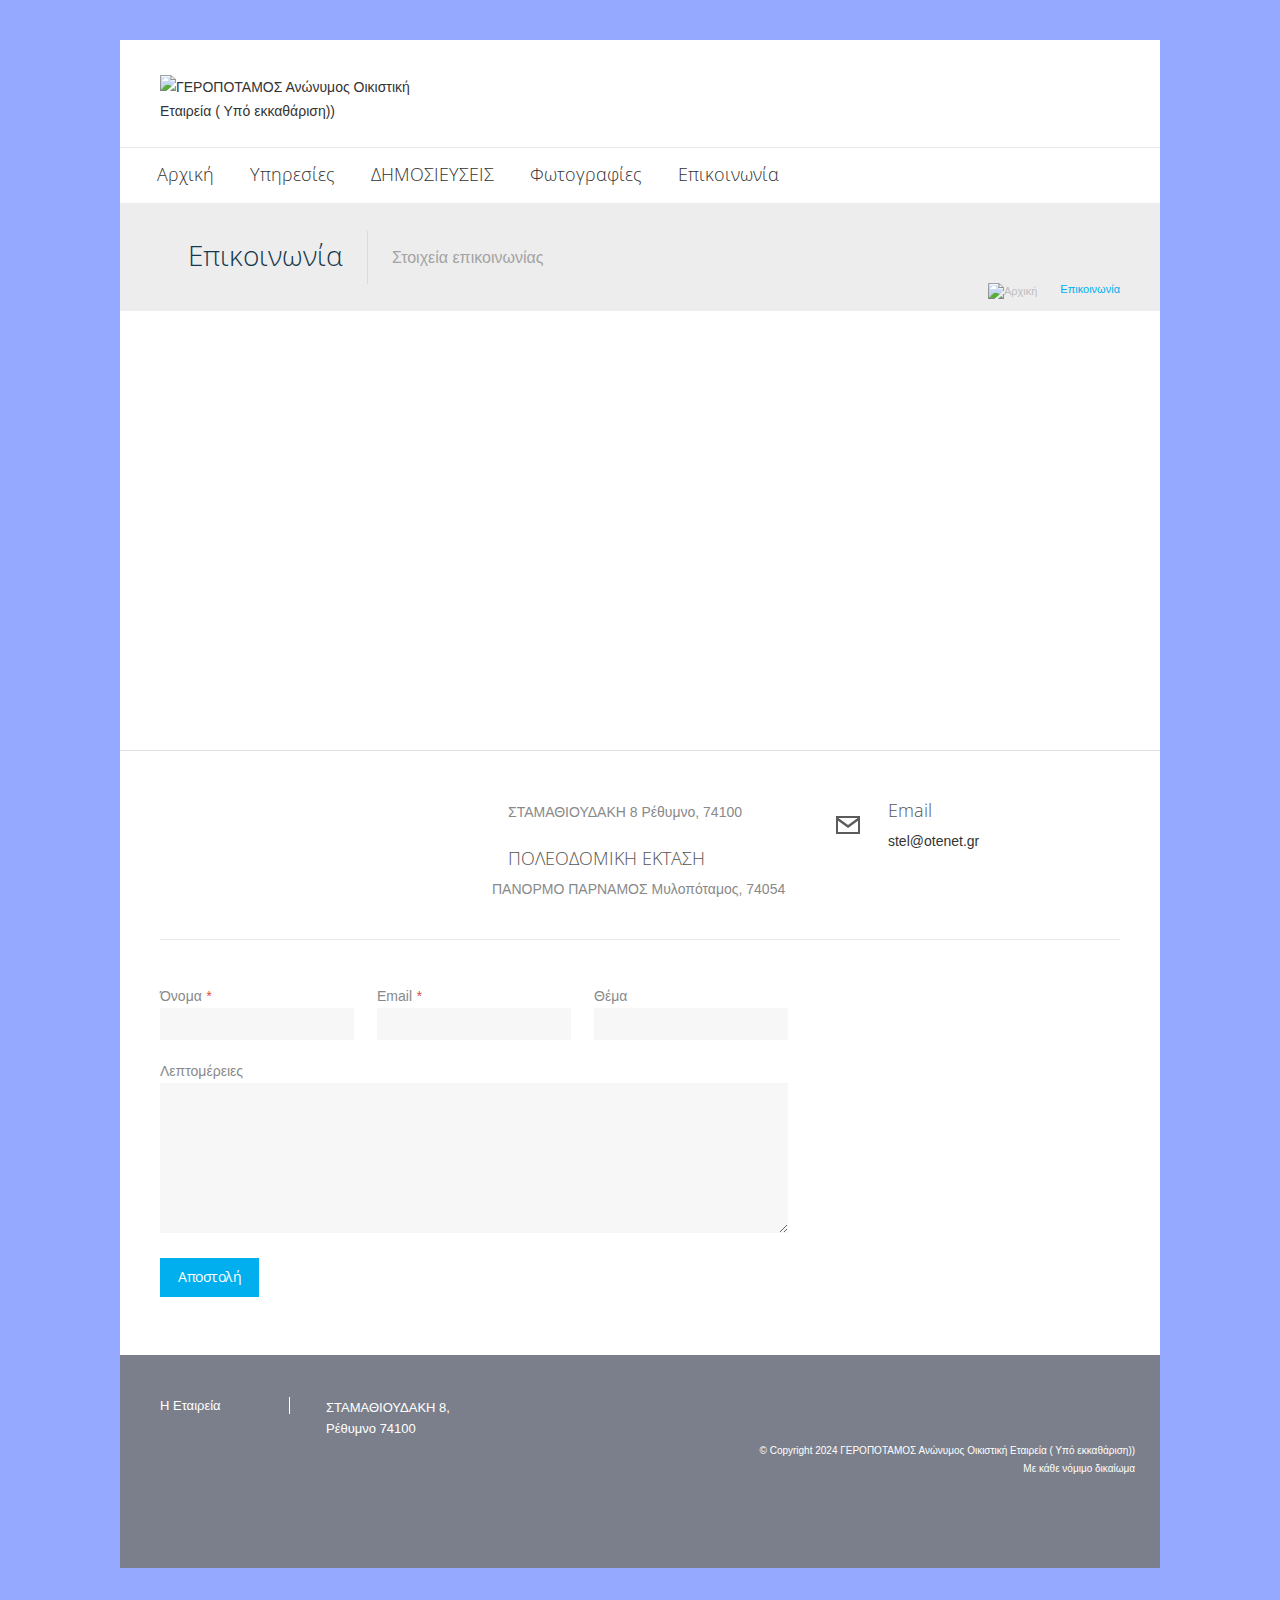
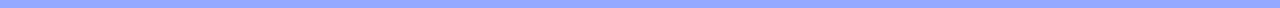
==== docs/geropotamos-oikistiki.gr/contact/index.html @ 7f04c0d1 "Initial clone" ====
<!DOCTYPE html>
<!--[if lt IE 7]> <html class="no-js lt-ie9 lt-ie8 lt-ie7" lang="en"> <![endif]-->
<!--[if IE 7]>    <html class="no-js lt-ie9 lt-ie8" lang="en"> <![endif]-->
<!--[if IE 8]>    <html class="no-js lt-ie9" lang="en"> <![endif]-->
<!--[if gt IE 8]><!--> <html class="no-js" lang="en"> <!--<![endif]-->


<!-- Mirrored from geropotamos-oikistiki.gr/contact/index.php by HTTrack Website Copier/3.x [XR&CO'2014], Mon, 16 Dec 2024 17:23:19 GMT -->
<!-- Added by HTTrack --><meta http-equiv="content-type" content="text/html;charset=UTF-8" /><!-- /Added by HTTrack -->
<head>
<meta charset="utf-8" />
<meta name="viewport" content="width=device-width, initial-scale=1, maximum-scale=1">
<meta name="keywords" content="Επικοινωνία, , " />
<meta name="description" content="Επικοινωνία, " />
<meta name="rating" content="general" />
<meta name="author" content="Γεροπόταμος Οικιστική " />
<meta name="copyright" content="2011 - 2024, Γεροπόταμος Οικιστική " />
<meta name="revisit-after" content="5 Days" />
<meta name="expires" content="never" />
<meta name="distribution" content="global" />
<meta name="robots" content="index" />

<title>Επικοινωνία - ΓΕΡΟΠΟΤΑΜΟΣ Ανώνυμος Οικιστική Εταιρεία ( Υπό εκκαθάριση))</title>

<!-- ////////////////////////////////// -->
<!-- //      Stylesheets Files       // -->
<!-- ////////////////////////////////// -->
<link rel="stylesheet" href="../css/base.css" id="camera-css"/>
<link rel="stylesheet" href="../css/framework.css"/>
<link rel="stylesheet" href="../css/style.css"/>
<link rel="stylesheet" href="../css/media.css"/>
<link rel="stylesheet" href="../css/noscript.css" media="screen,all" id="noscript"/>
<style type="text/css">
body {
	background-color: #94A9FF;
}
</style>

<!-- ////////////////////////////////// -->
<!-- //     Google Webfont Files     // -->
<!-- ////////////////////////////////// -->
<link href='http://fonts.googleapis.com/css?family=Open+Sans+Condensed:300,300italic,700&amp;subset=latin,greek-ext,greek' rel='stylesheet' type='text/css'>

<!-- ////////////////////////////////// -->
<!-- //        Favicon Files         // -->
<!-- ////////////////////////////////// -->
<link rel="icon" href="http://www.loggia.gr/new/assets/files/images/pages/page_icons/4919_geropotamos_icon.jpg" type="image/x-icon" />
<link rel="shortcut icon" href="http://www.loggia.gr/new/assets/files/images/pages/page_icons/4919_geropotamos_icon.jpg" type="image/x-icon" />
<link rel="apple-touch-icon" href="http://www.loggia.gr/new/assets/files/images/pages/page_icons/"/>

<!-- ////////////////////////////////// -->
<!-- //      Javascript Files        // -->
<!-- ////////////////////////////////// -->
<script src="http://ajax.googleapis.com/ajax/libs/jquery/1.7.1/jquery.min.js"></script>
<script src="../js/jquery.easing-1.3.min.js"></script>
<script src="../js/tooltip.js"></script>
<script src="../js/superfish.js"></script>
<script src="../js/tinynav.min.js"></script>
<script src="../js/jquery.mobile.customized.min.js"></script>
<script src="../js/jquery.fancyboxe45f.js?v=2.0.6"></script>
<script src="../js/jquery.fancybox-media2c70.js?v=1.0.3"></script>
<script src="../js/jquery.ui.totop.min.js"></script>
<script src="../js/ddaccordion.js"></script>
<script src="../js/jquery.twitter.js"></script>
<script src="../js/faq-functions.js" ></script>
<script src="../js/contact-form.js"></script>
<script src="../js/jquery.googlemaps1.01.js"></script>
<script src="http://maps.google.com/maps?file=api&amp;v=2&amp;sensor=false&amp;key=AIzaSyBbNN6v1D00y6mUXbtPUnB7_b8c-Xs1ing"></script>
<script type="text/javascript">
$(document).ready(function() { 
    
  $('#map_canvas').googleMaps({
	  scroll: false,
	  latitude: 35.390994,
	  longitude: 24.562181,
	  depth: 12, 
	  markers: [
                        {
                latitude: 35.365779,
                longitude: 24.468551            },            {
                latitude: 35.416209,
                longitude: 24.655811            },          ]
   }); 
}); 
</script>

<script>
	jQuery(document).ready(function($) {
		//Mainmenu
		$('ul#menu').superfish();
		
		//Fade portfolio
		$(".fade").fadeTo(1, 1);
		$(".fade").hover(
		function () {$(this).fadeTo("fast", 0.45);},
		function () { $(this).fadeTo("slow", 1);}
		);		
		
		//Tab Jquery
		$(".tab_content").hide(); 
		$("ul.tabs li:first").addClass("active").show(); 
		$(".tab_content:first").show(); 
		$("ul.tabs li").click(function() {
			$("ul.tabs li").removeClass("active");
			$(this).addClass("active"); 
			$(".tab_content").hide(); 
			var activeTab = $(this).find("a").attr("href"); 
			$(activeTab).fadeIn(); 
			return false;
		});	
		
				
		//Fancybox Jquery
		$(".fancybox").fancybox({
			padding: 0,
			openEffect : 'elastic',
			openSpeed  : 250,
			closeEffect : 'elastic',
			closeSpeed  : 250,
			closeClick : true,
			helpers : {
				overlay : {opacity : 0.65},
				media : {}
			}
		});	
		
		//TinyNav Jquery
		$('#menu').tinyNav({
		  active: 'selected'
		});		
		
		//To top Jquery
		$().UItoTop({ easingType: 'easeOutQuart' });							
	});	    
	
	$(document).ready(function() { 
	  
	  //Camera Jquery
	  $('#camera-slide').camera({		
		  thumbnails: false,
		  hover: false,
		  fx: 'fade',
		  time: 7000,
		  transPeriod: 500,
		  pagination: false,
	  });	  	
	});
</script>

<!-- IE Fix for HTML5 Tags -->
<!--[if lt IE 9]><script src="http://html5shiv.googlecode.com/svn/trunk/html5.js"></script><![endif]-->

</head>
<body>

<div id="main-wrapper">
	
    <!-- header start here -->
	<header>
    	<div id="top_wrapper">
            <div class="row">
                <div class="four column logo">
                    <a href="../index1b89.html?langid=45"><img src="http://www.loggia.gr/new/assets/files/images/pages/profile/9468_6.jpg" name="ΓΕΡΟΠΟΤΑΜΟΣ Ανώνυμος Οικιστική Εταιρεία ( Υπό εκκαθάριση))" alt="ΓΕΡΟΠΟΤΑΜΟΣ Ανώνυμος Οικιστική Εταιρεία ( Υπό εκκαθάριση))" /></a>
                </div>
				<div class="top_search">
                </div>            
            </div>
        </div>
        
        <div id="mainmenu_wrapper">
            <!-- mainmenu start here -->
                   <nav id="mainmenu" >
                <ul id="menu">
                    <li><a href="../index1b89.html?langid=45">Αρχική</a></li>
                                       
                     
                                        
 					                    	<li class="dropdown"><a href="../market/index1b89.html?langid=45">Υπηρεσίες</a>
                        	<ul> 
                				                        			<li><a href="../market/listf289.html?cat=2305&amp;langid=45">ΑΝΑΚΟΙΝΩΣΕΙΣ</a></li>
                    			                            	                        	</ul> 
                    	</li>
                       
                                        
                     
                	                	
                                    	
                    	
                		                        		<li><a href="../articles/liste7d3.html?cat=1916&amp;langid=45">ΔΗΜΟΣΙΕΥΣΕΙΣ</a></li>
                    			                            	                        	
                    	
                                          
                     
                	<!--<li><a href="profile/index.php?langid=45">Προφίλ</a></li>-->
                        
                    

                        <li><a href="../media/gallery1b89.html?langid=45">Φωτογραφίες</a></li>


                                           
                    <li><a href="index1b89.html?langid=45">Επικοινωνία</a></li>
                </ul>
            </nav>            <!-- mainmenu end here -->
            
            <!-- top socials start here -->
            <div id="top-socials">
                <ul class="socials-list">
                                                        </ul>
            </div>
            <!-- top socials end here -->
        </div>             
    </header>
    <!-- header end here -->
    
    <!-- pagetitle start here -->
	<section id="pagetitle-wrapper">
    	<div class="row">
        	<div class="twelve columns">
            	<h3>Επικοινωνία</h3>
                <p>Στοιχεία επικοινωνίας</p>
            </div>
            <div class="twelve columns">
            	<div id="breadcrumb">
                	<ul>
                        <li><a href="../index1b89.html?langid=45"><img src="../images/breadcrumb_home.png" alt="Αρχική" /></a></li>
                        <li class="current-page"><a href="#">Επικοινωνία</a></li>
                    </ul>
                </div>
            </div>
        </div>           
    </section>
    <!-- pagetitle end here -->
    
    <!-- google map start here -->
    <section id="map-wrapper">
        <div id="map_canvas"></div>
    </section>
    <!-- google map end here -->
    
    <!-- content section start here -->
    <section id="content-wrapper">
    
        <div class="row contact-wrap-info">
            <div class="four columns mobile-two">
            								
            		<img src="../images/icons/icon123.png" alt="" class="img-left" />
            		<h5></h5>
					<p>
						<br />
					</p>
					                                    
            </div> 
            <div class="four columns mobile-two">            
                                    <img src="../images/icons/icon108.png" alt="" class="img-left" />
                    <h5></h5>
                    <p>ΣΤΑΜΑΘΙΟΥΔΑΚΗ 8  Ρέθυμνο, 74100</p>
                                    <img src="../images/icons/icon108.png" alt="" class="img-left" />
                    <h5>ΠΟΛΕΟΔΟΜΙΚΗ ΕΚΤΑΣΗ</h5>
                    <p>ΠΑΝΟΡΜΟ ΠΑΡΝΑΜΟΣ Μυλοπόταμος, 74054</p>
                            </div>
            <div class="four columns mobile-two">
            	<img src="../images/icons/icon231.png" alt="" class="img-left" />
                <h5>Email</h5>
                <p><a href="mailto:stel@otenet.gr">stel@otenet.gr</a></p>
            </div>
        </div>
        
        <div class="row">
            <div class="twelve columns">
                <div class="divider"></div>
            </div>
        </div>
        
        <div class="row contact-wrap-form">
        	<div class="eight columns">
            	<div id="contact-form-area">
                    <!-- Contact Form Start //-->
                    <form action="#" id="contactform"> 
                        <fieldset>
                            <div class="label-form-inline"> 
                            <label>Όνομα <em>*</em></label>                           
                            <input type="text" name="name" class="textfield" id="name" value="" /> 
                            </div>
                            <div class="label-form-inline">
                            <label>Email <em>*</em></label> 
                            <input type="text" name="email" class="textfield" id="email" value="" />  
                            </div>
                            <div class="label-form-inline-last">                      
                            <label>Θέμα</label>
                            <input type="text" name="subject" class="textfield" id="subject" value="" />
                            </div>
                        <label>Λεπτομέρειες</label>
                        <textarea name="message" id="message" class="textarea" cols="2" rows="4"></textarea>
                        <div class="clear"></div> 
                        <label>&nbsp;</label>
                        <input type="submit" name="submit" class="buttoncontact" id="buttonsend" value="Αποστολή" />
                        <span class="loading" style="display: none;">Παρακαλω περιμμένετε...</span>
                        <div class="clear"></div>
                        </fieldset> 
                    </form>
                    <!-- Contact Form End //-->
                </div>                
            </div>
           <!-- <div class="four columns">
            	<h5>Στοιχεία Επιχείρησης</h5>
            	<p></p>
				<div class="userInput">
                	<p></p>
                </div>
            </div>-->
        </div>  

    </section>
    <!-- content section end here -->
    
            
    <!-- footer start here -->
     <footer>
    	<div class="row">
            <div class="two columns mobile-two">
                                	<ul class="iconul footer-list">
                		    <li><a href="../profile/index.html">Η Εταιρεία</a></li>
                		   <!-- <li><a href="http://79.170.40.32/geropotamos-oikistiki.gr/market/index.php">Υπηρεσίες</a></li>
                		                        	<li><a href="articles/list.php?cat=1916&langid=45">ΔΗΜΟΣΙΕΥΣΕΙΣ</a></li>-->
                    	                	</ul>
                             
            </div>
            <div class="two columns mobile-two">
             	<ul class="iconul footer-list-address">
                	                    	<li><p>ΣΤΑΜΑΘΙΟΥΔΑΚΗ 8, <br />Ρέθυμνο 74100</p></li>
                    					                </ul>   
            </div>
            <div class="three columns mobile-two">
            </div>
            
            <div class="three columns">
            	<div class="copyright">
                    <a href="http://www.designgraphic.gr/" target="_blank" id="dg">ΣχεδιασμόςDesignGraphic.gr</a>
                    <p>&copy; Copyright 2024 ΓΕΡΟΠΟΤΑΜΟΣ Ανώνυμος Οικιστική Εταιρεία ( Υπό εκκαθάριση))<br/> Με κάθε νόμιμο δικαίωμα</p>
                </div>
                
            </div>	
        </div>
    </footer>    <!-- footer end here -->

</div>

<script>$('#noscript').remove();</script>
</body>

<!-- Mirrored from geropotamos-oikistiki.gr/contact/index.php by HTTrack Website Copier/3.x [XR&CO'2014], Mon, 16 Dec 2024 17:23:19 GMT -->
</html>
---- docs/geropotamos-oikistiki.gr/css/base.css ----
/***** Reset & Basics *****/
html,body,div,span,applet,object,iframe,h1,h2,h3,h4,h5,h6,p,blockquote,pre,a,abbr,acronym,address,big,cite,code,del,dfn,em,img,ins,kbd,q,s,samp,small,strike,strong,sub,sup,tt,var,b,u,i,center,dl,dt,dd,ol,ul,li,fieldset,form,label,legend,table,caption,tbody,tfoot,thead,tr,th,td,article,aside,canvas,details,embed,figure,figcaption,footer,header,hgroup,menu,nav,output,ruby,section,summary,time,mark,audio,video {
border:0;
font-size:100%;
font:inherit;
vertical-align:baseline;
margin:0;
padding:0;
}

article,aside,details,figcaption,figure,footer,header,hgroup,menu,nav,section {
display:block;
}

body {
line-height:1;
}

ol,ul {
list-style:none;
}

blockquote,q {
quotes:none;
}

blockquote:before,blockquote:after,q:before,q:after {
content:none;
}

table {
border-collapse:collapse;
border-spacing:0;
}
	
/***** Basic Styles *****/	
html {
overflow:0;
}

/***** Typography *****/
h1,h2,h3,h4,h5,h6 {
font-family:'Open Sans Condensed', Helvetica, Arial;
font-weight:300;
line-height:29px;
padding:0;
color:#565555;
margin:0 0 15px;
}

h1 a,h2 a,h3 a,h4 a,h5 a,h6 a {font-weight:inherit;}

h1 {font-size:34px;}
h2 {font-size:30px;}
h3 {font-size:28px;}
h4 {font-size:22px;}
h5 {font-size:18px;}
h6 {font-size:16px;}
.valignmiddle{vertical-align:middle;}

p {
margin:0 0 20px;
padding:0;
}

sup,sub {
height:0;
line-height:1px;
vertical-align:baseline;
position:relative;
}

sup {bottom:1px;}
sub {top:1px;font-size:.6em;}
em {font-style:italic;}
strong {font-weight:700;}
small {font-size:80%;}

.low-bottom{margin-bottom:2px;}
	
/***** Blockquotes *****/
blockquote, blockquote p {
font-size:14px;
font-family:Georgia, "Times New Roman", Times, serif;
line-height:24px;
color:#9c9c9c;
font-style:italic;
}

blockquote {
background-image:url(../images/quote.png);
background-repeat:no-repeat;
background-position:0 5px;
padding-left:30px;
float:left;
}

blockquote cite {
display:block;
margin-top:-5px;
font-size:12px;
color:#555;
}

blockquote cite:before {
content:"\2014 \0020";
}

blockquote cite a,blockquote cite a:visited,blockquote cite a:visited {
color:#555;
}

blockquote span {
width:15px;
display:inline-block;
}

/***** Horizontal Line *****/
hr {
border:0;
border-top:1px solid #999;
height:2px;
width:100%;
text-align:left;
margin:20px 0;
}
		
/***** Pullquotes *****/
.pullquote_right,.pullquote_left {
color:#9c9c9c;
float:right;
font-family:Georgia, "Times New Roman", Times, serif;
font-size:14px;
letter-spacing:0;
margin-bottom:0;
margin-top:3px;
margin-left:10px;
padding-left:15px;
width:40%;
font-style:italic;
line-height:1.4em;
border-left:2px solid #ccc;
}

.pullquote_left {
border-right:2px solid #ccc;
border-left:none;
float:left;
margin-left:0;
margin-right:10px;
padding-left:0;
padding-right:15px;
}

/***** Links *****/
a:hover {
color:#999;
text-decoration:none;
outline:0;
}

a:link,a:visited,a:active {
color:#333;
text-decoration:none;
outline:0;
}	

/***** Lists *****/
ul,ol {
margin:0 0 20px;
}

ul {
list-style: outside;
}

.iconul {
list-style:none outside;
}

ol {
list-style:decimal;
}

ol,ul.square,ul.circle,ul.disc {
margin-left:15px;
}

ul.square {
list-style:square outside;
}

ul.circle {
list-style:circle outside;
}

ul.disc {
list-style:disc outside;
}

ul.star li {
background:transparent url(../images/list-star.png) no-repeat 0 0px;
padding:0 0 0 23px;
}

ul.greenarw li {
background:transparent url(../images/list-greenarw.png) no-repeat 0 0px;
padding:0 0 0 23px;
}

ul.check li {
background:transparent url(../images/list-check.png) no-repeat 0 0px;
padding:0 0 0 23px;
}

ul.cross li {
background:transparent url(../images/list-cross.png) no-repeat 0 0px;
padding:0 0 0 23px;
}

ul.gear li {
background:transparent url(../images/list-gear.png) no-repeat 0 0px;
padding:0 0 0 23px;
}

ul.info li {
background:transparent url(../images/list-info.png) no-repeat 0 0px;
padding:0 0 0 23px;
}
ul.warning li {
background:transparent url(../images/list-warning.png) no-repeat 0 0px;
padding:0 0 0 23px;
}

ul.pen li {
background:transparent url(../images/list-pen.png) no-repeat 0 0px;
padding:0 0 0 23px;
}

ul.arrow li {
background:transparent url(../images/list-arrow.png) no-repeat 0 6px;
padding:0 0 0 18px;
}

ul.sidebar-list li {
background:transparent url(../images/list-arrow2.png) no-repeat 0 5px;
border-bottom:1px solid #e8e8e8;
margin-bottom:10px;
padding:0 0 9px 15px;
}

ul.sidebar-list li a,ul.sidebar-list li a:visited {
color:#979797;
text-decoration:none;
}

ul.sidebar-list li a:hover {
color:#807f7f;
text-decoration:none;
}

ul.square,ul.circle,ul.disc
ul.star,ul.arrow {
float:left;
}

ul ul,ul ol,ol ol,ol ul {
font-size:90%;
margin:4px 0 5px 30px;
}

ul ul li,ul ol li,ol ol li,ol ul li {
margin-bottom:6px;
}

li {
line-height:16px;
margin-bottom:12px;
}

ul.large li,li p {
line-height:21px;
}

/***** Images *****/
img {
border:0;
-ms-interpolation-mode:bicubic;
}

.max-image {
width:100%;
height:auto;
}


/***** Buttons  *****/ 
.button{
display:inline-block;
font-family:'Open Sans Condensed', Georgia, Arial !important;
color:#fff !important;
cursor:pointer;
text-decoration:none;
margin:0 0 10px;
}

.button:hover{
text-decoration:none;
}

.button.small {
font-size:12px;
padding:5px 16px 6px 16px;
}

.button.medium{
font-size:14px;
padding:6px 18px 7px 18px;
}

.button.large {
font-size:16px;
padding:9px 24px 11px 24px;
}

.button.grey{
background-color:#353535;
}

.button.white {
color:#505050 !important;
background-color:#e1e1e1;
}

.button.red {
background-color:#e62727;
}

.button.orange {
background-color:#ff5c00;
}

.button.blue {
background-color:#00ADEE;
}

.button.green {
background-color:#a2c437;
}

.button.yellow {
background-color:#EC9A2B;
}

.button.black {
background-color:#000;
}

.button.rosy {
background-color:#DD515E;
}

.button.brown {
background-color:#582F1E;
}

.button.purple {
background-color:#5A2458;
}

.button.cyan {
background-color:#39AEA7;
}

.button.gold {
background-color:#BB852C;
}

.arrow-icon {
padding-right:33px !important;
}

.arrow-icon:after {
content:"";
display:block;	
background:url(../images/btn-arrow.html) no-repeat;
width:9px;
height:12px;
position:absolute;
top:16px;
right:32px;
}

/***** Tables  *****/
table {
width:100%;
margin:0 0 20px;
}

table th {
color:#fff;
text-shadow:0 1px 1px rgba(0,0,0,0.25);
font-family:'Open Sans Condensed', Georgia, Arial;
font-size:14px;
letter-spacing:-1px;
text-align:left;
padding:12px;
}

table td {
background-color:#f0f0f0;
color:#828282;
text-align:left;
padding:12px;
}

table td.highlight {
color:#fff;
font-weight:700;
}

.table-green table tr th {
background-color:#91bd09;
}

.table-cyan table tr th {
background-color:#46C7C7;
}

.table-purple table tr th {
background-color:purple;
}

.table-brown table tr th {
background-color:#804000;
}

.table-rosy table tr th {
background-color:#F16C7C;
}

.table-gold table tr th {
background-color:#D4A017;
}

.table-pink table tr th {
background-color:#e22092;
}

.table-blue table tr th {
background-color:#00ADEE;
}

.table-yellow table tr th {
background-color:#ffb515;
}

.table-magenta table tr th {
background-color:#A9014B;
}

.table-orange table tr th {
background-color:#ff5c00;
}

.table-red table tr th {
background-color:#e62727;
}

.table-grey table tr th {
background-color:#666;
}

.table-white .table th {
color:#666;
}

.table-white table tr th {
background-color:#FFF;
}

table tr.even td,table tr.odd td {
background-color:#fff;
}

table tr td.highlight,.table-black table tr th {
background-color:#333;
}

/***** Back to Top *****/
#toTop {
display:none;
text-decoration:none;
position:fixed;
bottom:12px;
right:12px;
overflow:hidden;
width:50px;
height:50px;
border:none;
text-indent:100%;
background:url(../images/ui.totop.png) no-repeat left top;
z-index:190;
}

#toTopHover {
background:url(../images/ui.totop.png) no-repeat left -50px;
width:50px;
height:50px;
display:block;
overflow:hidden;
float:left;
opacity:0;
-moz-opacity:0;
filter:alpha(opacity=0);
}

#toTop:active,#toTop:focus {
outline:none;
}
		
/***** Global Classes *****/
.img-left {
float:left;
border:none;
margin:5px 16px 11px 0;
}

.img-right {
float:right;
border:none;
margin:5px 0 11px 16px;
}

.img-center {
display:block;
margin:5px auto 11px;
}

.img-border {
background-color:#eaeaea;
padding:8px;
}

.clear {
clear:both;
}

.float-left {
float:left;
}

.float-right {
float:right;
}

.text-big {
color:#a2bd30;
font-weight:700;
line-height:26px;
}

.text-left {
text-align:left;
}

.text-right {
text-align:right;
}

.text-center {
text-align:center;
}

.text-justify {
text-align:justify;
}

.normal {
font-weight:400;
}

.bold {
font-weight:700;
}

.italic {
font-style:italic;
}

.underline {
border-bottom:1px solid;
}

.highlight {
background:#ffc;
}

.nopadding {
padding:0;
}

.noindent {
margin-left:0;
padding-left:0;
}

.nobullet {
list-style:none;
list-style-image:none;
}

.block {
display:block;
}

.hidden,.hide {
display:none;
}
		
/***** Highlight Text Styling *****/	
.highlighttext {
color:#939292;
font-family:Georgia, "Times New Roman", Helvetica, Arial, sans-serif;
font-size:18px;
font-style:italic;
font-weight:100;
line-height:26px;
}
	
/***** Divider Styling *****/		
.divider {    
width:100%;
height:1px;
margin:10px 0px 28px 0px;
background:#e8e8e8;
clear:both;
display:block; 
}
		
/****** Dropcap *****/
.dropcap1 {
width:39px;
height:39px;
font-family:Georgia, "Times New Roman", Times, serif;
font-style:italic;
background-image:url(../images/dropcap-circle.png);
background-repeat:no-repeat;
font-size:20px;
color:#fff;
text-align:center;
float:left;
margin:3px 8px 0 0;
padding:6px 0 3px;
}

.dropcap2 {
width:39px;
height:39px;
font-family:Georgia, "Times New Roman", Times, serif;
font-style:italic;
background-image:url(../images/dropcap-square.png);
background-repeat:no-repeat;
font-size:20px;
color:#fff;
text-align:center;
float:left;
margin:3px 8px 0 0;
padding:6px 0 3px;
}

.dropcap3 {
font-family:Georgia, "Times New Roman", Times, serif;
font-style:italic;
font-size:32px;
color:#4f4f4f;
text-align:center;
float:left;
margin:-3px 9px 0 0;
padding:5px 3px 0;
}

/***** Title Color Styling *****/
.title-green {
color:#619e10;
}

.title-blue {
color:#2d8aad;
}

.title-orange {
color:#f4902d;
}

.title-red {
color:#d12525;
}
	
/***** Custom Message Styling *****/

.success {
color:#3F9153;
background:#D7F7DF url(../images/list-check.png) 17px 17px no-repeat;
border:1px solid #A3F7B8;
margin:15px 0;
padding:14px 10px 15px 40px;
}

.error {
color:#C24848;
background:#FFD6D6 url(../images/list-cross.png) 17px 17px no-repeat;
border:1px solid #FFC2C2;
margin:15px 0;
padding:14px 10px 15px 40px;
}


/***** Form Styling *****/
input[type="text"], textarea {
font-family:Arial, Helvetica, sans-serif;
font-size:12px; 
padding: 9px 9px;
border: none;
outline: 0;
width: 100%;
color:#c1c1c1;
background: #f7f7f7;
}

textarea { 
font-family:Arial, Helvetica, sans-serif;
width: 100%;
height: 150px;
line-height: 150%;
}

input[type="text"]:hover, textarea:hover,
input[type="text"]:focus, textarea:focus { 
border-color: #d7d7d7; 
-moz-box-shadow: inset 0 1px 2px rgba(0,0,0,0.1);
-webkit-box-shadow: inset 0 1px 2px rgba(0,0,0,0.1);
box-shadow: inset 0 1px 2px rgba(0,0,0,0.1);
}

.form label {
margin-left: 10px; 
}	
	
/***** Tab Styling *****/
ul.tabs {
display:block;
margin-bottom:0px;
border-bottom:solid 1px #ddd;
height:40px;
list-style:none;
padding:4px 0 0 2px;
float:left;
}

ul.tabs li {
float:left;
height:40px;
}

ul.tabs li a {
display:block;
height:38px;
line-height:40px;
border-top:solid 1px #ddd;
border-left:solid 1px #ddd;
border-right:solid 1px #ddd;
color:#7d7b7b;
background:#fafafa;
font-size:13px;
text-decoration:none;
border-width:1px 1px 0;
margin:0 0 0 -1px;
padding:0 19px;
position:relative;
z-index:100;
}

ul.tabs li.active a {
position:relative;
height:39px;
top:-2px;
padding-top:4px;
background:#fff;
border-bottom:none;
color:#7d7b7b;
position:relative;
z-index:100;
}

.tab_container {
width:99.6%!important;
margin:0px 0px 12px 1px;
border-top:none;
clear:both;
background:#fff;
border: solid 1px #ddd;
position:relative;
float:left;
}

.tab_content {
padding:18px 25px 10px;
}

.tab_content p {
font-size:13px;
padding-top:5px;
}

.tab_content img {
float:left;
}

/***** Code Styling *****/
pre {
clear:both;
font:11px Consolas, "Andale Mono", Courier, "Courier New", monospace;
background:url(../images/pre_bg.gif) repeat;
border:1px solid #d3d3d3;
line-height:19px;
overflow:auto;
overflow-y:hidden;
color:#555;
margin:0 0 20px;
padding:18px 20px 15px;
}

/***** Testimonials Styling *****/
.testi-container {
width:100%;
padding: 10px 12px 4px 12px; 
background-image:url(../images/testi-bgbox.jpg);
background-position:top left;
background-repeat:no-repeat;
background-color:#FFF;
border: solid 1px #dbdcde;
position:relative;
float:left;
}

.testi-container:after {	
left: 4px;
right: 4px;
bottom: -5px;
box-shadow: 0 0 2px #ddd;
}

.testi-container, .testi-container:before, .testi-container:after {
border: 1px solid #dbdcde;
}

.testi-container:before, .testi-container:after {
content: "";
position: absolute;
bottom: -3px;
left: 3px;
right: 3px;
height: 1px;
border-top: none;
}

.testi-baloon {
width:100%;
height:22px;
margin:-1px 0px 4px 0px;
background-image:url(../images/testi-baloon.png);
background-repeat:no-repeat;
background-position:43px 0px;
position:relative;
float:left;
z-index:100;
}

.testi-text {
width:100%;
float:left;
margin:0px;
padding:10px 14px 0px 14px;
}

.testi-image{
width:48px;
height:48px;
margin:-4px 10px 25px 21px;
background-color:#e7e7e7;
border:3px solid #c9c9c9;
float:left;
}

.testi-image img{
width:46px;
height:42px;
-webkit-border-radius: 7px;
-moz-border-radius: 7px;
border-radius: 7px;
float:left;
}

.testi-name {
color:#4a4a4a;
line-height:20px;
font-family:'Open Sans Condensed', Georgia, Arial;
letter-spacing:-1px;
font-size:14px;
margin-top:0px;
float:left;
}

.company-name {
letter-spacing:0px;
font-family:Georgia, "Times New Roman", Times, serif;
font-size:12px;
color:#a6a6a6;
}

/***** FAQ STYLING *****/
.ask {
cursor:pointer;
background-color:#ededed;
padding:9px 13px 10px;
clear:both;
}

.question {
background-color:#fff;
border:1px solid #dfdfdf;
border-top:1px solid #dfdfdf;
border-left:1px solid #eee;
margin:0 0 8px;
padding:15px 18px 1px;
position:relative;
}

.openquestion,.closedquestion {
color:#979797!important;
margin-bottom:5px;
}

/***** 404 Page Styling *****/
#error-wrapper{
margin:20px 0px 40px 0px;
}

#error-wrapper h4 {
margin:-10px 0 24px;
}

.error-img {
margin-top:22px;
}

#search-error {
float:left;
margin:0px 0px 45px 0px;
}

#search-form-error {
width:278px;
font-family:Arial, Helvetica, sans-serif;
font-size:12px;
margin:0px 12px 0px 0px;
padding: 12px 9px;
border: none;
outline: 0;
color:#c1c1c1;
background: #f7f7f7;
float:left;
}

#search-button{
padding-top:7px;
padding-bottom:8px;
}

/***** Pricing Plan Styling *****/
.pricing-wrapper {
padding:35px 0 50px;
}

.pricing-wrapper .pricing-column:first-child {
margin-left:1px;
}

.pricing-column {
width:25%;
margin:20px 0px 25px 0px;
margin:20px -1px 25px 0px \0/;
background-color:#393939;
-webkit-box-shadow:0 0 20px rgba(0,0,0,.35);
-moz-box-shadow:0 0 20px rgba(0,0,0,.35);
box-shadow:0 0 20px rgba(0,0,0,.35);
border:1px solid #e4e4e4 \0/;
float:left;
}

.pricing-title {
color:#A0A0A0;
text-shadow:0px 1px 1px #323232;
text-align:center;
padding:10px 0 12px;
}

.pricing-price {
margin:-15px 0px -20px 0px;
background-color:#4c4c4c;
border-top:1px solid #505050;
text-align:center;
padding:6px 0 0;
}

.pricing-price h1 {
color:#fff;
text-shadow:0px 1px 1px #323232;
margin-top:14px;
}

.pricing-price p {
margin-top:5px;
padding-bottom:20px;
color:#A0A0A0;
text-shadow:0px 1px 1px #323232;
font-style:italic;
font-family:Georgia, "Times New Roman", Times, serif;
line-height:18px;
}

ul.pricing-feature {
width:100%;
background-color:#fff;
text-align:center;
margin:0 auto;
padding:0 8%;
}

.pricing-feature li {
font-size:11px;
font-family:Tahoma, Geneva, sans-serif;
border-bottom:1px solid #e4e4e4;
margin:0;
padding:10px 8px;
}

.pricing-button {
text-align:center;
margin-top:-1px;
background-color:#e4e4e4;
border-top:1px solid #e4e4e4;
padding:20px 0 10px;
}

.feature-package {
position:relative;
z-index:100;
margin:5px 0px 25px 0px;
margin:5px -1px 25px 0px \0/;
}

.feature-package .pricing-button {
padding:25px 0 28px;
}

.feature-package .pricing-button a {
margin-top:5px;
}

.orange-pr {
background-color:#e25100;
}

.orange-pr .pricing-price {
background-color:#fe6c1a;
border-top:1px solid #fe7223;	
}

.green-pr {
background-color:#779710;
}

.green-pr .pricing-price {
background-color:#9ec032;
border-top:1px solid #a2c536;	
}

.blue-pr {
background-color:#008cc0;
}

.blue-pr .pricing-price {
background-color:#01aeef;
border-top:1px solid #00b4f8;	
}

.red-pr {
background-color:#cd0d0d;
}

.red-pr .pricing-price {
background-color:#ef2b2b;
border-top:1px solid #f53636;	
}

.orange-pr .pricing-title, .orange-pr .pricing-price p,
.green-pr .pricing-title, .green-pr .pricing-price p,
.blue-pr .pricing-title, .blue-pr .pricing-price p,
.red-pr .pricing-title, .red-pr .pricing-price p {
color:#fff;
}

/***** Tooltip Styling *****/
#tooltip {
font-size: 0.875em;
text-align: center;
text-shadow: 0 1px rgba( 0, 0, 0, .5 );
line-height: 1.5;
color: #fff;
background: #333;
zoom: 1 !important;
filter: alpha(opacity=80) !important;
opacity: 0.8 !important;
-webkit-border-radius: 4px;
-moz-border-radius: 4px;
border-radius: 4px;
position: absolute;
z-index: 100;
padding: 7px 11px;
}

#tooltip:after {
width: 0;
height: 0;
border-left: 7px solid transparent;
border-right: 7px solid transparent;
border-top-color: #333;
border-top: 7px solid rgba( 0, 0, 0, .8 );
content: '';
position: absolute;
left: 50%;
bottom: -7px;
margin-left: -7px;
}

#tooltip.top:after {
border-top-color: transparent;
border-bottom-color: #333;
border-bottom: 10px solid rgba( 0, 0, 0, .6 );
top: -20px;
bottom: auto;
}

#tooltip.left:after	{
left: 10px;
margin: 0;
}

#tooltip.right:after {
right: 10px;
left: auto;
margin: 0;
}
		
/***** Fancybox Styling *****/
.fancybox-tmp iframe, .fancybox-tmp object {
vertical-align: top;
padding: 0;
margin: 0;
}

.fancybox-wrap {
position: absolute;
top: 0;
left: 0;
z-index: 8020;
}

.fancybox-skin {
position: relative;
padding: 0;
margin: 0;
background: #f9f9f9;
color: #444;
text-shadow: none;
-webkit-border-radius: 4px;
-moz-border-radius: 4px;
border-radius: 4px;
}

.fancybox-opened {
z-index: 8030;
}

.fancybox-opened .fancybox-skin {
-webkit-box-shadow: 0 10px 25px rgba(0, 0, 0, 0.8);
 -moz-box-shadow: 0 10px 25px rgba(0, 0, 0, 0.8);
box-shadow: 0 10px 25px rgba(0, 0, 0, 0.8);
}

.fancybox-outer, .fancybox-inner {
padding: 0;
margin: 0;
position: relative;
outline: none;
}

.fancybox-inner {
overflow: hidden;
}

.fancybox-type-iframe .fancybox-inner {
-webkit-overflow-scrolling: touch;
}

.fancybox-error {
color: #444;
font: 14px/20px "Helvetica Neue",Helvetica,Arial,sans-serif;
margin: 0;
padding: 10px;
}

.fancybox-image, .fancybox-iframe {
display: block;
width: 100%;
height: 100%;
border: 0;
padding: 0;
margin: 0;
vertical-align: top;
}

.fancybox-image {
max-width: 100%;
max-height: 100%;
}

#fancybox-loading, .fancybox-close, .fancybox-prev span, .fancybox-next span {
background-image: url('../images/fancybox_sprite.png');
}

#fancybox-loading {
position: fixed;
top: 50%;
left: 50%;
margin-top: -22px;
margin-left: -22px;
background-position: 0 -108px;
opacity: 0.8;
cursor: pointer;
z-index: 8020;
}

#fancybox-loading div {
width: 44px;
height: 44px;
background: url('../images/loading_lightbox.gif') center center no-repeat;
}

.fancybox-close {
position: absolute;
top: 5px;
right: 5px;
width: 36px;
height: 36px;
cursor: pointer;
z-index: 8040;
}

.fancybox-nav {
position: absolute;
top: 0;
width: 15%;
height: 100%;
cursor: pointer;
background: transparent url('../images/blank.gif'); /* helps IE */
-webkit-tap-highlight-color: rgba(0,0,0,0);
z-index: 8040;
}

.fancybox-prev {
left: -13px;
}

.fancybox-next {
right: -13px;
}

.fancybox-nav span {
position: absolute;
top: 50%;
width: 36px;
height: 34px;
margin-top: -18px;
cursor: pointer;
z-index: 8040;
visibility: hidden;
}

.fancybox-prev span {
left: 20px;
background-position: 0 -36px;
}

.fancybox-next span {
right: 20px;
background-position: 0 -72px;
}

.fancybox-nav:hover span {
visibility: visible;
}

.fancybox-tmp {
position: absolute;
top: -9999px;
left: -9999px;
padding: 0;
overflow: visible;
visibility: hidden;
}

/* Overlay helper */
#fancybox-overlay {
position: absolute;
top: 0;
left: 0;
overflow: hidden;
display: none;
z-index: 8010;
background: #000;
background: url(../images/fancy_overlay.png) repeat;
}

#fancybox-overlay.overlay-fixed {
position: fixed;
bottom: 0;
right: 0;
}

/* Title helper */
.fancybox-title {
visibility: hidden;
font: normal 13px/20px "Helvetica Neue",Helvetica,Arial,sans-serif;
position: relative;
text-shadow: none;
z-index: 8050;
}

.fancybox-opened .fancybox-title {
visibility: visible;
}

.fancybox-title-float-wrap {
position: absolute;
bottom: 45px;
right: 50%;
margin-bottom: -45px;
z-index: 8030;
text-align: center;
}

.fancybox-title-float-wrap .child {
display: inline-block;
margin-right: -100%;
padding: 2px 20px;
background: transparent; /* Fallback for web browsers that doesn't support RGBa */
background: rgba(0, 0, 0, 0.8);
text-shadow: 0 1px 2px #222;
color: #FFF;
font-weight: bold;
line-height: 24px;
white-space: nowrap;
}

.fancybox-title-outside-wrap {
position: relative;
margin-top: 10px;
color: #fff;
}

.fancybox-title-inside-wrap {
margin-top: 10px;
}

.fancybox-title-over-wrap {
position: absolute;
bottom: 0;
left: 0;
color: #fff;
padding: 10px;
background: #000;
background: rgba(0, 0, 0, .8);
}

/***** Portfolio Filter *****/
.isotope-item {
z-index: 2;
}

.isotope-hidden.isotope-item {
pointer-events: none;
z-index: 1;
}

.isotope,
.isotope .isotope-item {
/* change duration value to whatever you like */
-webkit-transition-duration: 0.8s;
-moz-transition-duration: 0.8s;
transition-duration: 0.8s;
}

.isotope {
-webkit-transition-property: height, width;
-moz-transition-property: height, width;
transition-property: height, width;
}

.isotope .isotope-item {
-webkit-transition-property: -webkit-transform, opacity;
-moz-transition-property: -moz-transform, opacity;
transition-property: transform, opacity;
}


/***** Box Content Panels *****/
.panel { background: #fafafa; border: solid 1px #ddd; margin: 0 0 22px 0; padding: 20px 25px 20px 25px; position:relative; }
.panel > :first-child { margin-top: 0; }
.panel > :last-child { margin-bottom: 0; }
.panel.callout { background: #2ba6cb; color: #fff; border-color: #2284a1; -webkit-box-shadow: inset 0px 1px 0px rgba(255, 255, 255, 0.5); -moz-box-shadow: inset 0px 1px 0px rgba(255, 255, 255, 0.5); box-shadow: inset 0px 1px 0px rgba(255, 255, 255, 0.5); }
.panel.callout a { color: #fff; }
.panel.callout .button { background: white; border: none; color: #2ba6cb; text-shadow: none; }
.panel.callout .button:hover { background: rgba(255, 255, 255, 0.8); }
.panel.radius { -webkit-border-radius: 3px; -moz-border-radius: 3px; -ms-border-radius: 3px; -o-border-radius: 3px; border-radius: 3px; }
.panel:after {
left: 4px;
right: 4px;
bottom: -5px;
box-shadow: 0 0 2px #ddd;
}
.panel, .panel:before, .panel:after {
background: #fafafa;
border: 1px solid #ddd;
}
.panel:before, .panel:after {
content: "";
position: absolute;
bottom: -3px;
left: 3px;
right: 3px;
height: 1px;
border-top: none;
}
.panel:hover {
-webkit-box-shadow: 0 0px 7px #ddd;
-moz-box-shadow: 0 0px 7px #ddd;
box-shadow: 0 0px 7px #ddd;
}

/***** Box Content Color *****/
.box-blue { background: #C3CAE2; margin: 0 0 22px 0; padding: 20px 25px 20px 25px; position:relative; }
.box-blue h1, .box-blue h2, .box-blue h3, .box-blue h4, .box-blue h5, .box-blue h6, .box-blue p, .box-blue ul {color:#fff;}
.box-green { background: #5ea919; margin: 0 0 22px 0; padding: 20px 25px 20px 25px; position:relative; }
.box-green h1, .box-green h2, .box-green h3, .box-green h4, .box-green h5, .box-green h6, .box-green p, .box-green ul {color:#fff;}
.box-purple { background: #5134ab; margin: 0 0 22px 0; padding: 20px 25px 20px 25px; position:relative; }
.box-purple h1, .box-purple h2, .box-purple h3, .box-purple h4, .box-purple h5, .box-purple h6, .box-purple p, .box-purple ul {color:#fff;}
.box-red { background: #f22601; margin: 0 0 22px 0; padding: 20px 25px 20px 25px; position:relative; }
.box-red h1, .box-red h2, .box-red h3, .box-red h4, .box-red h5, .box-red h6, .box-red p, .box-red ul {color:#fff;}
.box-yellow { background: #eaac01; margin: 0 0 22px 0; padding: 20px 25px 20px 25px; position:relative; }
.box-yellow h1, .box-yellow h2, .box-yellow h3, .box-yellow h4, .box-yellow h5, .box-yellow h6, .box-yellow p, .box-yellow ul {color:#fff;}
.box-grey { background: #ededed; margin: 0 0 22px 0; padding: 20px 25px 20px 25px; position:relative; }
.box-grey h1, .box-grey h2, .box-grey h3, .box-grey h4, .box-grey h5, .box-grey h6 {color:#565555;}
.box-grey p {color:#898989;}

/***** Camera Slideshow *****/
.camera_wrap a, .camera_wrap img, 
.camera_wrap ol, .camera_wrap ul, .camera_wrap li,
.camera_wrap table, .camera_wrap tbody, .camera_wrap tfoot, .camera_wrap thead, .camera_wrap tr, .camera_wrap th, .camera_wrap td
.camera_thumbs_wrap a, .camera_thumbs_wrap img, 
.camera_thumbs_wrap ol, .camera_thumbs_wrap ul, .camera_thumbs_wrap li,
.camera_thumbs_wrap table, .camera_thumbs_wrap tbody, .camera_thumbs_wrap tfoot, .camera_thumbs_wrap thead, .camera_thumbs_wrap tr, .camera_thumbs_wrap th, .camera_thumbs_wrap td {
background: none;
border: 0;
font: inherit;
font-size: 100%;
margin: 0;
padding: 0;
vertical-align: baseline;
list-style: none
}
.camera_wrap {
display: none;
position: relative;
margin:0 auto;
z-index: 0;
}
.camera_wrap img {
	margin-left: -80px;
	margin-top: -5px;
max-width: none!important;
}
.camera_fakehover {
height: 100%;
min-height: 60px;
position: relative;
width: 100%;
z-index: 1;
}
.camera_wrap {
width: 100%;
}
.camera_src {
display: none;
}
.cameraCont, .cameraContents {
height: 100%;
position: relative;
width: 100%;
z-index: 1;
}
.cameraSlide {
bottom: 0;
left: 0;
position: absolute;
right: 0;
top: 0;
width: 100%;
}
.cameraContent {
bottom: 0;
display: none;
left: 0;
position: absolute;
right: 0;
top: 0;
width: 100%;
}
.camera_target {
bottom: 0;
height: 100%;
left: 0;
overflow: hidden;
position: absolute;
right: 0;
text-align: left;
top: 0;
width: 100%;
z-index: 0;
}
.camera_overlayer {
bottom: 0;
height: 100%;
left: 0;
overflow: hidden;
position: absolute;
right: 0;
top: 0;
width: 100%;
z-index: 0;
}
.camera_target_content {
bottom: 0;
left: 0;
overflow: hidden;
position: absolute;
right: 0;
top: 0;
z-index: 2;
}
.camera_target_content .camera_link {
background: url(../images/blank.gif);
display: block;
height: 100%;
text-decoration: none;
}
.camera_loader {
background: #fff url(../images/loading_slideshow.gif) no-repeat center;
background: rgba(255, 255, 255, 0.9) url(../images/loading_slideshow.gif) no-repeat center;
border: 1px solid #ffffff;
-webkit-border-radius: 50px;
-moz-border-radius: 50px;
border-radius: 50px;
height: 44px;
left: 50%;
overflow: hidden;
position: absolute;
margin: -18px 0 0 -18px;
top: 50%;
width: 44px;
z-index: 3;
}
.camera_bar {
bottom: 0;
left: 0;
overflow: hidden;
position: absolute;
right: 0;
top: 0;
z-index: 3;
}
.camera_thumbs_wrap.camera_left .camera_bar, .camera_thumbs_wrap.camera_right .camera_bar {
height: 100%;
position: absolute;
width: auto;
}
.camera_thumbs_wrap.camera_bottom .camera_bar, .camera_thumbs_wrap.camera_top .camera_bar {
height: auto;
position: absolute;
width: 100%;
}
.camera_nav_cont {
height: 65px;
overflow: hidden;
position: absolute;
right: 9px;
top: 15px;
width: 120px;
z-index: 4;
}
.camerarelative {
overflow: hidden;
position: relative;
}
.imgFake {
cursor: pointer;
}
.camera_prevThumbs {
bottom: 4px;
cursor: pointer;
left: 0;
position: absolute;
top: 4px;
visibility: hidden;
width: 30px;
z-index: 10;
}
.camera_prevThumbs div {
background: url(../images/camera_skins.png) no-repeat -160px 0;
display: block;
height: 40px;
margin-top: -20px;
position: absolute;
top: 50%;
width: 30px;
}
.camera_nextThumbs {
bottom: 4px;
cursor: pointer;
position: absolute;
right: 0;
top: 4px;
visibility: hidden;
width: 30px;
z-index: 10;
}
.camera_nextThumbs div {
background: url(../images/camera_skins.png) no-repeat -190px 0;
display: block;
height: 40px;
margin-top: -20px;
position: absolute;
top: 50%;
width: 30px;
}
.camera_command_wrap .hideNav {
display: none;
}
.camera_command_wrap {
left: 0;
position: relative;
right:0;
z-index: 4;
}
.camera_wrap .camera_pag .camera_pag_ul {
list-style: none;
margin: 0;
padding: 0;
text-align: right;
}
.camera_wrap .camera_pag .camera_pag_ul li {
-webkit-border-radius: 8px;
-moz-border-radius: 8px;
border-radius: 8px;
cursor: pointer;
display: inline-block;
height: 16px;
margin: 20px 5px;
position: relative;
text-align: left;
text-indent: -9999px;
width: 16px;
}
.camera_commands_emboss .camera_pag .camera_pag_ul li {
-moz-box-shadow:
	0px 1px 0px rgba(255,255,255,1),
	inset 0px 1px 1px rgba(0,0,0,0.2);
-webkit-box-shadow:
	0px 1px 0px rgba(255,255,255,1),
	inset 0px 1px 1px rgba(0,0,0,0.2);
box-shadow:
	0px 1px 0px rgba(255,255,255,1),
	inset 0px 1px 1px rgba(0,0,0,0.2);
}
.camera_wrap .camera_pag .camera_pag_ul li > span {
-webkit-border-radius: 5px;
-moz-border-radius: 5px;
border-radius: 5px;
height: 8px;
left: 4px;
overflow: hidden;
position: absolute;
top: 4px;
width: 8px;
}
.camera_commands_emboss .camera_pag .camera_pag_ul li:hover > span {
-moz-box-shadow:
	0px 1px 0px rgba(255,255,255,1),
	inset 0px 1px 1px rgba(0,0,0,0.2);
-webkit-box-shadow:
	0px 1px 0px rgba(255,255,255,1),
	inset 0px 1px 1px rgba(0,0,0,0.2);
box-shadow:
	0px 1px 0px rgba(255,255,255,1),
	inset 0px 1px 1px rgba(0,0,0,0.2);
}
.camera_wrap .camera_pag .camera_pag_ul li.cameracurrent > span {
-moz-box-shadow: 0;
-webkit-box-shadow: 0;
box-shadow: 0;
}
.camera_pag_ul li img {
display: none;
position: absolute;
}
.camera_pag_ul .thumb_arrow {
border-left: 4px solid transparent;
border-right: 4px solid transparent;
border-top: 4px solid;
top: 0;
left: 50%;
margin-left: -4px;
position: absolute;
}
.camera_prev, .camera_next, .camera_commands {
cursor: pointer;
height: 60px;
margin-top: -30px;
position: absolute;
top: 50%;
width: 40px;
z-index: 2;
}
.camera_prev {
left: 0;
}
.camera_prev > span {
background: url(../images/camera_skins.png) no-repeat 0 10px;
display: block;
height: 60px;
width: 40px;
}
.camera_next {
right: 0;
}
.camera_next > span {
background: url(../images/camera_skins.png) no-repeat -40px 10px;
display: block;
height: 60px;
width: 40px;
}
.camera_commands {
right: 41px;
}
.camera_commands > .camera_play {
background: url(../images/camera_skins.png) no-repeat -80px 0;
height: 60px;
width: 40px;
}
.camera_commands > .camera_stop {
background: url(../images/camera_skins.png) no-repeat -120px 0;
display: block;
height: 60px;
width: 40px;
}
.camera_wrap .camera_pag .camera_pag_ul li {
-webkit-border-radius: 8px;
-moz-border-radius: 8px;
border-radius: 8px;
cursor: pointer;
display: inline-block;
height: 16px;
margin: 20px 5px;
position: relative;
text-indent: -9999px;
width: 16px;
}
.camera_thumbs_cont {
-webkit-border-bottom-right-radius: 4px;
-webkit-border-bottom-left-radius: 4px;
-moz-border-radius-bottomright: 4px;
-moz-border-radius-bottomleft: 4px;
border-bottom-right-radius: 4px;
border-bottom-left-radius: 4px;
overflow: hidden;
position: relative;
width: 100%;
}
.camera_commands_emboss .camera_thumbs_cont {
-moz-box-shadow:
	0px 1px 0px rgba(255,255,255,1),
	inset 0px 1px 1px rgba(0,0,0,0.2);
-webkit-box-shadow:
	0px 1px 0px rgba(255,255,255,1),
	inset 0px 1px 1px rgba(0,0,0,0.2);
box-shadow:
	0px 1px 0px rgba(255,255,255,1),
	inset 0px 1px 1px rgba(0,0,0,0.2);
}
.camera_thumbs_cont > div {
float: left;
width: 100%;
}
.camera_thumbs_cont ul {
overflow: hidden;
padding: 3px 4px 8px;
position: relative;
text-align: center;
}
.camera_thumbs_cont ul li {
display: inline;
padding: 0 4px;
}
.camera_thumbs_cont ul li > img {
border: 1px solid;
cursor: pointer;
margin-top: 5px;
vertical-align:bottom;
}
.camera_clear {
display: block;
clear: both;
}
.showIt {
display: none;
}
.camera_clear {
clear: both;
display: block;
height: 1px;
margin: -1px 0 25px;
position: relative;
}
.pattern .camera_overlayer {
background: url(../images/slideshow/slide-overlay.png) repeat;
}

.camera_wrap .camera_pag .camera_pag_ul li {
background: #b7b7b7;
}
.camera_wrap .camera_pag .camera_pag_ul li:hover > span {
background: #b7b7b7;
}
.camera_wrap .camera_pag .camera_pag_ul li.cameracurrent > span {
background: #434648;
}
.camera_pag_ul li img {
border: 4px solid #e6e6e6;
-moz-box-shadow: 0px 3px 6px rgba(0,0,0,.5);
-webkit-box-shadow: 0px 3px 6px rgba(0,0,0,.5);
box-shadow: 0px 3px 6px rgba(0,0,0,.5);
}
.camera_pag_ul .thumb_arrow {
border-top-color: #e6e6e6;
}
.camera_prevThumbs, .camera_nextThumbs, .camera_prev, .camera_next, .camera_commands, .camera_thumbs_cont {
background-color: #fff;
}
.camera_wrap .camera_pag .camera_pag_ul li {
background: #b7b7b7;
}
.camera_thumbs_cont ul li > img {
border-color: 1px solid #000;
}

/* Caption stylesheet */
.caption-image-left, 
.caption-text-right, 
.caption-text-left {
width:0px;
bottom: 0;
display: block;
position: relative;
margin-left:50px;
float:left;
}

.caption-image-left-people {
width:460px;
bottom: -15px;
display: block;
position: relative;
margin-left:50px;
float:left;
}

.caption-text-center {
width:960px;
bottom: 0;
display: block;
position: relative;
margin-left:40px;
float:left;
}

.caption-image-right {
width:460px;
bottom: 0;
right:0;
display: block;
position: absolute;
float:left;
}

.caption-image-center {
width:960px;
margin-left:40px;
text-align:center;
bottom: 0;
display: block;
position: absolute;
}

.caption-image-left img {
top:5px;
left:30px;
position:relative;
}

.caption-image-right img {
top:10px;
right:50px;
position:relative;
}

.caption-image-center img {
top:10px;
position:relative;
}

.caption-text-right h1 {
width:400px;
font-size: 36px;
font-weight:300;
color:#fff;
letter-spacing: -1px;
line-height: 36px;
position:relative;
top:100px;
text-shadow: 2px 2px #000;
}

.caption-text-left h1 {
width:400px;
font-size: 36px;
font-weight:300;
color:#fff;
line-height: 36px;
position:relative;
top:100px;
left:40px;
}

.caption-text-center h1 {
font-size: 36px;
font-weight:300;
text-align:center;
color:#fff;
line-height: 36px;
position:relative;
top:50px;
}

.caption-text-right p {
width:400px;
font-size: 18px;
font-family:'Open Sans Condensed',Arial,Tahoma,Verdana;
font-weight:300;
color:#fff;
position:relative;
top:100px;
text-shadow: 2px 2px #000;
}

.caption-text-left p {
width:400px;
font-size: 18px;
font-family:'Open Sans Condensed',Arial,Tahoma,Verdana;
font-weight:300;
color:#fff;
position:relative;
top:100px;
left:40px;
text-shadow: 2px 2px #000;
}

.caption-text-center p {
font-size: 18px;
font-family:'Open Sans Condensed',Arial,Tahoma,Verdana;
font-weight:300;
text-align:center;
color:#fff;
position:relative;
top:50px;
}

.caption-text-right a {
position:relative;
top:110px;
}

.caption-text-left a {
position:relative;
top:110px;
left:40px;
}
---- docs/geropotamos-oikistiki.gr/css/framework.css ----
* { -webkit-box-sizing: border-box; -moz-box-sizing: border-box; box-sizing: border-box; }

/* The Grid ---------------------- */
.row { width: 996px; max-width: 100%; min-width: 768px; margin: 0 auto 20px auto; }
.row .row { width: auto; max-width: none; min-width: 0; margin: 0 -18px; }
.row.collapse .column, .row.collapse .columns { padding: 0; }
.row .row { width: auto; max-width: none; min-width: 0; margin: 0 -18px; }
.row .row.collapse { margin: 0; }
.column, .columns { float: left; min-height: 1px; margin-bottom: 8px; padding: 0 18px; position: relative;}
.column.centered, .columns.centered { float: none; margin: 0 auto; }
[class*="column"] + [class*="column"]:last-child { float: left; }
[class*="column"] + [class*="column"].end { float: left; }
.row .one { width: 8.333%; }
.row .two { width: 16.667%; }
.row .three { width: 25%; }
.row .four { width: 33.333%; }
.row .five { width: 41.667%; }
.row .six { width: 50%; }
.row .seven { width: 58.333%; }
.row .eight { width: 66.667%; }
.row .nine { width: 75%; }
.row .ten { width: 83.333%; }
.row .eleven { width: 91.667%; }
.row .twelve { width: 100%; }
.row .offset-by-one { margin-left: 8.333%; }
.row .offset-by-two { margin-left: 16.667%; }
.row .offset-by-three { margin-left: 25%; }
.row .offset-by-four { margin-left: 33.333%; }
.row .offset-by-five { margin-left: 41.667%; }
.row .offset-by-six { margin-left: 50%; }
.row .offset-by-seven { margin-left: 58.333%; }
.row .offset-by-eight { margin-left: 66.667%; }
.row .offset-by-nine { margin-left: 75%; }
.row .offset-by-ten { margin-left: 83.333%; }
.push-two { left: 16.667%; }
.pull-two { right: 16.667%; }
.push-three { left: 25%; }
.pull-three { right: 25%; }
.push-four { left: 33.333%; }
.pull-four { right: 33.333%; }
.push-five { left: 41.667%; }
.pull-five { right: 41.667%; }
.push-six { left: 50%; }
.pull-six { right: 50%; }
.push-seven { left: 58.333%; }
.pull-seven { right: 58.333%; }
.push-eight { left: 66.667%; }
.pull-eight { right: 66.667%; }
.push-nine { left: 75%; }
.pull-nine { right: 75%; }
.push-ten { left: 83.333%; }
.pull-ten { right: 83.333%; }

/* Nicolas Gallagher's micro clearfix */
.row { *zoom: 1; }
.row:before, .row:after { content: ""; display: table; }

.clearfix:before,
.clearfix:after,
.row:before,
.row:after {
  content: '\0020';
  display: block;
  overflow: hidden;
  visibility: hidden;
  width: 0;
  height: 0;
}
.row:after,
.clearfix:after {
  clear: both;
 }
.row,
.clearfix{
  zoom: 1;
 }

/* You can also use a <br class="clear" /> to clear columns */
.clear {
  clear: both;
  display: block;
  overflow: hidden;
  visibility: hidden;
  width: 0;
  height: 0;
}

img, object, embed { max-width: 100%; height: auto; }
.google_map img{max-width:inherit; height:auto;}
img { -ms-interpolation-mode: bicubic; }
#map_canvas img, .map_canvas img { max-width: none!important; }

/* Block Grids ---------------------- */
/* These are 2-up, 3-up, 4-up and 5-up ULs, suited
for repeating blocks of content. Add 'mobile' to
them to switch them just like the layout grid
(one item per line) on phones

For IE7/8 compatibility block-grid items need to be
the same height. You can optionally uncomment the
lines below to support arbitrary height, but know
that IE7/8 do not support :nth-child.
-------------------------------------------------- */
.block-grid { display: block; overflow: hidden; padding: 0; }
.block-grid > li { display: block; height: auto; float: left; }
.block-grid.one-up { margin: 0; margin: 0 -17px; }
.block-grid.one-up > li { width: 100%; padding: 0 0 15px; padding: 0 17px 17px; }
.block-grid.two-up { margin: 0 -15px; margin: 0 -17px; }
.block-grid.two-up > li { width: 50%; padding: 0 15px 15px; padding: 0 17px 17px; }
.block-grid.two-up > li:nth-child(2n+1) { clear: both; }
.block-grid.three-up { margin: 0 -12px; margin: 0 -17px; }
.block-grid.three-up > li { width: 33.33333%; padding: 0 12px 12px; padding: 0 17px 17px; }
.block-grid.three-up > li:nth-child(3n+1) { clear: both; }
.block-grid.four-up { margin: 0 -18px; }
.block-grid.four-up > li { width: 25%; padding: 0 17px 17px; }
.block-grid.four-up > li:nth-child(4n+1) { clear: both; }
.block-grid.five-up { margin: 0 -8px; }
.block-grid.five-up > li { width: 20%; padding: 0 8px 8px; }
.block-grid.five-up > li:nth-child(5n+1) { clear: both; }
.block-grid.six-up { margin: 0 -8px; }
.block-grid.six-up > li { width: 16.66667%; padding: 0 8px 8px; }
.block-grid.six-up > li:nth-child(6n+1) { clear: both; }
.block-grid.seven-up { margin: 0 -8px; }
.block-grid.seven-up > li { width: 14.28571%; padding: 0 8px 8px; }
.block-grid.seven-up > li:nth-child(7n+1) { clear: both; }
.block-grid.eight-up { margin: 0 -8px; }
.block-grid.eight-up > li { width: 12.5%; padding: 0 8px 8px; }
.block-grid.eight-up > li:nth-child(8n+1) { clear: both; }
.block-grid.nine-up { margin: 0 -8px; }
.block-grid.nine-up > li { width: 11.11111%; padding: 0 8px 8px; }
.block-grid.nine-up > li:nth-child(9n+1) { clear: both; }
.block-grid.ten-up { margin: 0 -8px; }
.block-grid.ten-up > li { width: 10%; padding: 0 8px 8px; }
.block-grid.ten-up > li:nth-child(10n+1) { clear: both; }
.block-grid.eleven-up { margin: 0 -8px; }
.block-grid.eleven-up > li { width: 9.09091%; padding: 0 8px 8px; }
.block-grid.eleven-up > li:nth-child(11n+1) { clear: both; }
.block-grid.twelve-up { margin: 0 -8px; }
.block-grid.twelve-up > li { width: 8.33333%; padding: 0 8px 8px; }
.block-grid.twelve-up > li:nth-child(12n+1) { clear: both; }

@media only screen and (max-width: 768px) {
.row { width: auto; min-width: 0; margin-left: 0; margin-right: 0; }
.column, .columns { width: auto !important; float: none; }
.column:last-child, .columns:last-child { float: none; }
[class*="column"] + [class*="column"]:last-child { float: none; }
.column:before, .columns:before, .column:after, .columns:after { content: ""; display: table; }
.column:after, .columns:after { clear: both; }
.offset-by-one, .offset-by-two, .offset-by-three, .offset-by-four, .offset-by-five, .offset-by-six, .offset-by-seven, .offset-by-eight, .offset-by-nine, .offset-by-ten { margin-left: 0 !important; }
.push-two, .push-three, .push-four, .push-five, .push-six, .push-seven, .push-eight, .push-nine, .push-ten { left: auto; }
.pull-two, .pull-three, .pull-four, .pull-five, .pull-six, .pull-seven, .pull-eight, .pull-nine, .pull-ten { right: auto; }

/* Mobile 4-column Grid */
.row .mobile-one { width: 25% !important; float: left; padding: 0 15px; }
.row .mobile-one:last-child { float: left; }
.row .mobile-one.end { float: left; }
.row.collapse .mobile-one { padding: 0; }
.row .mobile-two { width: 50% !important; float: left; padding: 0 15px; }
.row .mobile-two:last-child { float: left; }
.row .mobile-two.end { float: left; }
.row.collapse .mobile-two { padding: 0; }
.row .mobile-three { width: 75% !important; float: left; padding: 0 15px; }
.row .mobile-three:last-child { float: left; }
.row .mobile-three.end { float: left; }
.row.collapse .mobile-three { padding: 0; }
.row .mobile-four { width: 100% !important; float: left; padding: 0 15px; }
.row .mobile-four:last-child { float: left; }
.row .mobile-four.end { float: left; }
.row.collapse .mobile-four { padding: 0; }
.push-one-mobile { left: 25%; }
.pull-one-mobile { right: 25%; }
.push-two-mobile { left: 50%; }
.pull-two-mobile { right: 50%; }
.push-three-mobile { left: 75%; }
.pull-three-mobile { right: 75%; }

/* Block Grids */
.block-grid.mobile > li { float: none; width: 100%; margin-left: 0; }
.block-grid > li { clear: none !important; }
.block-grid.mobile-one-up > li { width: 100%; }
.block-grid.mobile-two-up > li { width: 50%; }
.block-grid.mobile-two-up > li:nth-child(2n+1) { clear: both; }
.block-grid.mobile-three-up > li { width: 33.33333%; }
.block-grid.mobile-three-up > li:nth-child(3n+1) { clear: both; }
.block-grid.mobile-four-up > li { width: 25%; }
.block-grid.mobile-four-up > li:nth-child(4n+1) { clear: both; }
.block-grid.mobile-five-up > li { width: 20%; }
.block-grid.mobile-five-up > li:nth-child(5n+1) { clear: both; }
.block-grid.mobile-six-up > li { width: 16.66667%; }
.block-grid.mobile-six-up > li:nth-child(6n+1) { clear: both; }
.block-grid.mobile-seven-up > li { width: 14.28571%; }
.block-grid.mobile-seven-up > li:nth-child(7n+1) { clear: both; }
.block-grid.mobile-eight-up > li { width: 12.5%; }
.block-grid.mobile-eight-up > li:nth-child(8n+1) { clear: both; }
.block-grid.mobile-nine-up > li { width: 11.11111%; }
.block-grid.mobile-nine-up > li:nth-child(9n+1) { clear: both; }
.block-grid.mobile-ten-up > li { width: 10%; }
.block-grid.mobile-ten-up > li:nth-child(10n+1) { clear: both; }
.block-grid.mobile-eleven-up > li { width: 9.09091%; }
.block-grid.mobile-eleven-up > li:nth-child(11n+1) { clear: both; }
.block-grid.mobile-twelve-up > li { width: 8.33333%; }
.block-grid.mobile-twelve-up > li:nth-child(12n+1) { clear: both; }	
}
---- docs/geropotamos-oikistiki.gr/css/style.css ----
body {
background:#eeeeee;
font:14px Arial, Tahoma, Verdana;
color:#898989;
margin:0;
padding:0;
line-height:24px;
}

#main-wrapper {
max-width: 1040px;
margin: 40px auto;
background:#fff;
}

#content-wrapper {
max-width: 1040px;
margin:0px auto;
padding:45px 0px 20px 0px;
clear:both;
}

#bottom-wrap {
background-color:#ededed;
max-width: 1040px;
margin:0px auto;
padding:25px 0px 5px 0px;
clear:both;
}

/* Header styling */
#top_wrapper {
width:100%;
border-bottom:1px solid #e8e8e8;	
}

.logo {
margin:35px 0px 4px 0px;
}

.top_search {
margin-top:50px;
margin-bottom:1px;
float: right;
}

.top_search h3, h4{
line-height:50%
}

.top_search input, 
.top_search button {
float:right;
}

#search input {
width:40%;
}

#search button {
width:22px;
height:22px;
font-size:0px;
background:transparent url(../images/search_btn.png);
background-position:right;
background-repeat:no-repeat;
cursor:pointer;
border:none;
position:relative;
top:8px;
top:6px\0/IE9;
left:6px;
}

/* Extra styling */
.link-zoom, li.link-zoom {
width:100%;
height:100%;
margin-bottom:10px;
background:url(../images/link-zoom.png) no-repeat center center;
position:relative;
z-index:100;
float:left;
}

.link-url {
width:100%;
height:100%;
margin-bottom:10px;
background:url(../images/link-url.png) no-repeat center center;
position:relative;
z-index:100;
float:left;
}

.link-video {
width:100%;
height:100%;
margin-bottom:10px;
background:url(../images/link-video.png) no-repeat center center;
position:relative;
z-index:100;
float:left;
}

.link-more {
width:100%;
height:100%;
margin-bottom:10px;
background:url(../images/link-more.png) no-repeat center center;
position:relative;
z-index:100;
float:left;
}

.metro-icon {
background-color:#fff;
padding:5px;
}

.front-desc{
margin-bottom:25px;
padding-bottom:20px;
border-bottom:1px solid #e8e8e8;
}

.btm-margin {
margin-bottom:0px;	
}

h5.client-title {
width:20%;
margin:0 auto;
text-align:center;
background-color:#fff;
color:#989898;
position:relative;
top:-18px;
z-index:100;
}

ul.client-box {
width:100%;
margin:-32px 0px 20px 0px;
border-top:1px solid #e8e8e8;
border-bottom:1px solid #e8e8e8;
float:left;
}

ul.client-box li {
width:14.3%;
height:30px;
text-align:center;
margin:0px;
padding:21px 0px 64px 0px;	
display:inline-block;
}
/*----------------------------------------------------
                  Client Box - Stroke
ul.client-box li img {
-webkit-box-shadow: 0px 0px 5px rgba(0, 0, 0, .2);
-moz-box-shadow: 0px 0px 5px rgba(0, 0, 0, .2);
box-shadow: 0px 0px 5px rgba(0, 0, 0, .2);
border: solid 1px #000;
}
------------------------------------------------------*/

ul.pricing-payment li {
float:left;
margin:0px 7px 7px 0px;
}

.text-indent p {
overflow:hidden;
}

/* More button styling */
.more-btn {
color:#fff;
padding:0px 14px 0px 0px;
background-image:url(../images/more_arrow.png);
background-repeat:no-repeat;
background-position:right 4px;
font-size:14px;
cursor:pointer;
}

a.more-btn, a.more-btn:visited {
color:#fff;
text-decoration:none;
}

/* Carousel styling */
.carousel-content .slides img {
padding:0px 10px;
}

.carousel-content .slides li {
margin-top:20px;
margin-bottom:7px;
}

ul.slides {
width:100%;
border-top:1px solid #e8e8e8;
border-bottom:1px solid #e8e8e8;
float:left;
}

.carousel-content .slides > li {display: none; -webkit-backface-visibility: hidden;} /* Hide the slides before the JS is loaded. Avoids image jumping */

.flex-direction-nav { height: 0; }
.flex-direction-nav a {width: 19px; height: 19px; margin: 24px 0 0; display: block; background: url(../images/carousel_nav.png) no-repeat; position: absolute; top:1px; cursor: pointer; text-indent: -999em;}
.flex-direction-nav .flex-next {background-position: -20px 0; right: 18px;}
.flex-direction-nav .flex-prev {right: 42px;}
.flex-direction-nav .flex-disabled {opacity: .4; filter:alpha(opacity=40); cursor: default;}

/* Socials list */
#top-socials {
width:15%;
float:right;
}

ul.socials-list  {
margin:15px 0px 0px 0px;
font-size:11px;
}

.socials-list li{
width:24px;
margin-right:0px;
display:inline-block;
}

/* Mainmenu styling */
#mainmenu_wrapper {
width:100%;
float:left;
}

#mainmenu {
width:80%;
margin:0px 0px 0px 19px;
}

#mainmenu ul {
margin-bottom:0px;
font-family:'Open Sans Condensed',Arial,Tahoma,Verdana;
font-size:18px;
font-weight:300;
float:left;
}

#mainmenu ul li {
color:#323232;
list-style:none;
line-height:22px;
position:relative;
margin:2px 0px 5px 0px;
padding:13px 18px;
float:left;
}

#mainmenu ul li a, #mainmenu ul li a:visited {
color:#323232;
text-decoration:none;
}

#mainmenu ul li li a {
display:block;
float:left;
}

#mainmenu ul li a:hover {
color:#999;
text-decoration:none;
}

#mainmenu ul li.selected a {
text-decoration:none;
color:#999;
}

#mainmenu ul li.selected li a {
text-decoration:none;
color:#999;
}

#mainmenu ul li.selected li a:hover {
text-decoration:none;
color:#999;
}

#mainmenu ul li.dropdown a:hover {
text-decoration:none;
color:#323232;
}

#mainmenu ul li.selected ul li a, #mainmenu ul li.selected ul li a:hover{
color:#323232;
background-image:none;
}

#mainmenu ul li.dropdown:hover {
}

#menu li li {
position:relative;
z-index:100;
line-height:20px!important;
border-left:none!important;
border-bottom:1px solid #e8e8e8;
margin:0!important;
padding:0!important;
}

#menu ul {
display:none;
position:absolute;
top:40px;
left:-20px;
width:200px;
background-color:#fff;
border-left:1px solid #e8e8e8;
border-right:1px solid #e8e8e8;
-webkit-box-shadow: 3px 3px 3px rgba(50, 50, 50, 0.12);
-moz-box-shadow:    3px 3px 3px rgba(50, 50, 50, 0.12);
box-shadow:         3px 3px 3px rgba(50, 50, 50, 0.12);
padding:0px;
z-index:9900;
}

#menu ul ul {
display:none;
position:absolute;
top:-5px;
left:115px;
width:147px;
padding:0px;
z-index:900;
}

#menu li ul a,#menu li ul a:visited {
width:200px;
font-family:'Open Sans Condensed',Arial,Tahoma,Verdana;
color:#999;
font-size:18px;
text-transform:capitalize;
line-height:18px;
z-index:190;
text-decoration:none;
padding:9px 0 10px 11px;
}

#menu li ul a:hover {
border:none;
}

#menu ul ul li:first-child a {
border-top:1px solid #e8e8e8;
}

#menu ul li a span {
display:none;
}


.tinynav {
display:none;
}

/* Pagetitle styling */
#pagetitle-wrapper {
width: 100%;
padding:28px 0px 0px 0px;
background:#ededed;
float:left;	
}

#pagetitle-wrapper .row, #pagetitle-wrapper .twelve {
margin-bottom:1px;
}

#pagetitle-wrapper h3{
color:#15384D;
background:url(../images/pagetitle_star.png) no-repeat 0px 18px;
border-right:1px solid #dbdbdb;
margin-right:24px;
padding:10px 24px 14px 28px;
float:left;
}

#pagetitle-wrapper p {
font-size:16px;
color:#a3a3a3;
padding:15px 0px 17px 0px;
}

#breadcrumb {
height:20px;
margin:-32px -14px 0px 0px;
float:right;
}

#breadcrumb ul li {
color: #bdbdbd;
padding:0px 14px 0px 5px;
background-image:url(../images/breadcrumb_line.png);
background-repeat:no-repeat;
background-position:right 5px;
font-size:11px;
display:inline-block;
}

#breadcrumb ul li:first-child img {
position:relative;
top:2px;
}

#breadcrumb ul li:last-child {
background-image:none;
}

#breadcrumb ul li.current-page a, #breadcrumb ul li.current-page a:visited {
color: #01afee;
text-decoration:none;	
}

#breadcrumb ul li a, #breadcrumb ul li a:visited {
color: #bdbdbd;
text-decoration:none;	
}




/***** Slideshow Stylesheet *****/
#slideshow-wrapper {
width: 100%;
float:left;	
}

#camera-slide {
height:500px !important;
}


.camera_caption {
	bottom: 0;
	display: block;
	position: absolute;
	width: 100%;
}
.camera_caption > div {
	padding: 10px 20px;
}

.camera_caption {
        padding: 10px;
        font-size: 1em;
		background-color: rgba(0, 0, 0, 0.5);
        height: 50px;
		color: #fff;
}
.camera_caption > div {
	background: #000;
	background: rgba(0, 0, 0, 0.8);
}

#slideshow-noscript {
display:none;
}

/***** About Area Stylesheet *****/
.team_wrap {
margin-bottom:32px;
}

.team_wrap img {
margin-bottom:-7px;
}

.job-position {
margin-top:-22px;
margin-bottom:8px;
font-size:11px;
text-transform:uppercase;
}

/***** Services Area Stylesheet *****/
.services-content {
margin-bottom:-60px;
}

.services-content .six,
.services-content .four,
.services-content .three {
margin-bottom:24px;
}

.indent-left{
overflow:hidden;	
}

.featured-box {
margin:15px 0px 25px 0px;
padding:23px 0px 13px 0px;
border-top: 1px solid #e8e8e8;
border-bottom: 1px solid #e8e8e8;
}

.featured-box .nine {
background:url(../images/featured_icon.png) no-repeat 25px 5px;
}

.featured-box h4 {
margin-bottom:0px;
padding-left:60px;
}

.featured-box p {
margin-bottom:3px;
padding-left:60px;
}

.featured-box a.button {
margin:4px 15px 0px 0px;
float:right;	
}

/***** Portfolio Area Stylesheet *****/
.pf-container {

}

.pf-container h5 {
margin-bottom:5px;
padding:0px;
float:left;	
}

.pf-container li p {
line-height:24px;
margin-bottom:5px;
padding:0px;
float:left;	
}

#pf-filter ul {
background-color:#FFF !important;
border:1px solid #e2e1e1;
margin-bottom:40px;
padding:0px 4px 0px 2px;
float:right;
}

#pf-filter ul li {
font-size:12px;
list-style:none;
display:inline-block;
margin:0px -5px 0px 0px;
padding-top:16px;
padding-bottom:16px;
float:left;
}

#pf-filter ul li:last-child {
border-right:none;
}

#pf-filter ul li a {
border-right:1px solid #e2e1e1;
padding:5px 15px;
color:#a3a3a3;
text-decoration:none;
}

#pf-filter ul li a:hover {
color:#01afee;
text-decoration:none;
}

#pf-filter ul li a:active, #pf-filter ul li a.selected {
color:#01afee;
text-decoration:none;
}

#pf-camera-slide {
height:480px;
margin-bottom:22px;
}

/***** Blog Area Stylesheet *****/
.blog-post {
border-bottom:1px solid #e8e8e8;
margin-bottom:30px;
padding-bottom:30px;
float:left;
}

.blog-post img {
margin-bottom:16px;
}

.post-info {
font-size:11px;
color:#a4a4a4;
margin:0px;
float:left;
}

.post-info ul {
width:100%;
border-bottom:1px solid #e8e8e8;
margin-bottom:25px;
padding-bottom:10px;
float:left;	
}

.post-info ul li {
font-size:11px;
font-style:italic;
color:#a4a4a4;
display:inline-block;
}

.post-info ul li a:hover {
color:#7e7e7e;
text-decoration:none;	
}

.post-info ul li a, .post-info ul li a:visited {
color:#a4a4a4;
text-decoration:none;	
}

.post-info ul li.author-icon {
background:transparent url(../images/icon-author.png) no-repeat 0 0px;
color:#acb0b5;
padding:0 0 0 20px;
}

.post-info ul li.tag-icon {
background:transparent url(../images/icon-tag.png) no-repeat 0 1px;
color:#acb0b5;
padding:0 0 0 20px;
}

.post-info ul li.comment-icon {
background:transparent url(../images/icon-comment.png) no-repeat 0 0px;
color:#acb0b5;
padding:0 0 0 20px;
}

.post-date {
width:100%;
background-color:#066280 !important;
margin:10px 0px 15px 0px;
padding:11px 9px 5px 10px;
clear:both;
float:left;
}

.post-date img {
margin:2px 10px 0px 1px;
float:left;
}

.post-date p {
margin-bottom:6px;
padding:0px 0px 0px 11px;
border-left:1px solid #fff;
color:#fff;
float:left;
}

.post-content {
float:left;	
}

.post-content img {
width:100%;
}

.post-content h4 {
margin-top:5px;
line-height: 1em;
}

.post-content h4 a:hover {
color:#7c7c7c;
text-decoration:none;	
}

.post-content h4 a, .post-content h5 a:visited {
color:#565555;
text-decoration:none;	
}

.post-content iframe {
margin-bottom:16px;
}

.post-slide {
height:267px;
margin-bottom:23px;	
}

.continue-btn {
color:#01afee;
padding:3px 0px;
font-size:14px;
cursor:pointer;
}

.continue-btn:before {
content:"\2014 \0020";
}

a.continue-btn, a.continue-btn:visited {
color:#01afee;
text-decoration:none;
}

/* Sidebar styling */
aside {
width:100%;
margin-bottom:30px;
float:left;
}

/* Popular List */
ul.popular-list {
width:100%;
margin-bottom:0px;
float:left;	
}

ul.popular-list li p.popular-title {
width:61%;
font-size:14px;
line-height:22px;
overflow:hidden;
margin:9px 0 12px;
}

ul.popular-list li img {
height:85px;
margin:0px 15px 0px 0px;
float:left;
}

ul.popular-list li {
width:100%;
background: #066280; 
margin: 0 0 22px 0; 
padding: 0px 0px 0px 0px;
list-style-type:none;
float:left;
}

ul.popular-list li p.comment-count {
float:right;
}

ul.popular-list li p.comment-count a, ul.popular-list li p.comment-count a:visited {
color:#898989;
font-size:11px;
font-style:italic;
margin:-1px 0px -20px 0px;
padding:0px 8px 0px 5px;
background-color:#fff;
float:left;
}

ul.popular-list li a,ul.popular-list li a:visited {
color:#fff;
text-decoration:none;
}

ul.popular-list li a:hover {
color:#fff;
text-decoration:none;
}

/* Archives List */
ul.archive-list {
width:100%;
margin:16px auto 23px auto;
float:left;
}

ul.archive-list li {
width:100%;
border-bottom:1px solid #ededed;
margin-top:-7px;
padding-bottom:4px;
float:left;
}

ul.archive-list li p.month-arch {
font-size:13px;
margin-top:-2px;
margin-bottom:5px;
float:left;	
}

ul.archive-list li p.month-arch a, ul.archive-list li p.month-arch a:visited {
color:#979797;
text-decoration:none;
}

ul.archive-list li p.post-count {
margin:-2px 0px -12px 0px;
float:right;	
}

ul.archive-list li p.post-count a, ul.archive-list li p.post-count a:visited {
color:#fff;
text-decoration:none;
font-size:11px;
font-style:italic;
padding:0px 8px 0px 5px;
background-color:#01afee;
float:right;	
}

/* Comments List */
ul.comments-list {
width:100%;
margin:5px auto 23px auto;
float:left;
}

ul.comments-list li {
background:transparent url(../images/icon-comment.png) no-repeat 0 8px;
margin-top:-2px;
padding:0 0 0 20px;
border-bottom:1px solid #e8e8e8;
}

ul.comments-list li p.comment-info {
font-size:11px;
font-style:italic;
margin-bottom:-5px;	
}

ul.comments-list li p.comment-info a, ul.comments-list li p.comment-info a:visited {
color:#01afee;
text-decoration:none;
}

ul.comments-list li p.title-with-comment {
margin-bottom:14px;
font-size:13px;
line-height:22px;
overflow:hidden;
}

ul.comments-list li p.title-with-comment a, ul.comments-list li p.title-with-comment a:visited {
color:#979797;
text-decoration:none;
}

ul.comments-list li p.title-with-comment a:hover {
color:#807f7f;
text-decoration:none;
}

/* Tag Cloud */
.tag-cloud {
width:100%;
float:left;
margin:5px 0 45px;
}

.tag-cloud a,.tag-cloud a:visited {
font-size:12px;
text-shadow:0 1px 0 #ffecb7;
display:block;
color:#b0753f;
background-color:#fed86f;
-webkit-border-top-right-radiu
text-decoration:none;
float:left;
margin:0 8px 9px 0;
padding:2px 9px 3px 9px;
}

.tag-cloud a:hover {
font-size:12px;
text-shadow:0 1px 0 #555555;
display:block;
color:#fff;
background-color:#775908;
text-decoration:none;
float:left;
margin:0 8px 9px 0;
padding:2px 9px 3px 9px;
}

/* Blog Pagination */
.blog-pagination {
width:100%;
margin:10px 0px 20px 0px;
float:left;
}

.pages {
line-height:28px;
clear:left;
}

.blogpages {
margin:8px 0;
}

.pfpages {
margin:-15px 0 12px;
}

.pageof {
font-size:12px;
display:block;
color:#898989;
float:left;
background-color:#ededed !important;
margin:0 5px 0 0;
padding:6px 16px;
}

.pages a {
font-size:11px;
text-transform:uppercase;
display:block;
color:#898989;
float:left;
background-color:#ededed !important;
text-decoration:none;
margin:0 5px 5px 0;
padding:6px 14px;
}

.pages a:hover, .pages a.current {
color:#fff;
background-color:#01afee !important;
}

/* Sharing Social */
.sharing-box {
width:100%;
float:left;
margin-top:-10px;
padding:0px;
}

.share-facebook {
width:200px;
margin-top:20px;
float:left;
}

.share-social {
margin-top:-24px;
float:right;
}

ul.sharesocial-bloglist {
float:left;
margin:42px 0px 0px 0px;
}

ul.sharesocial-bloglist li {
display:inline-block;
float:left;
margin-right:4px;
}

ul.sharesocial-bloglist li a {
border:none;
}

ul.sharesocial-bloglist li img {
width:24px;
height:24px;
}

/* Comment list */
#comment {
width:100%;
float:left;
padding:20px 0 8px;
}

.comment-text h5 {
margin-bottom:-2px;
}

#comment ol {
list-style-type:none!important;
margin:0;
padding:10px 0 0;
}

#comment ol li ol {
margin:0px 0px 20px 80px;
}

.commentlist li {
position:relative;
list-style:none;
line-height:22px;
list-style-position:outside;
}

.commentlist li small {
font-size:11px;
text-transform:uppercase;
}

.commentlist li p {
margin-top:10px;
}

.avatar {
width:64px \0/;
height:64px \0/;
position:absolute;
top:0;
left:0;
}

.avatar img {
width:64px;
height:64px;
background-color:#ebebeb;
padding:6px;
}

.comment-text {
border-bottom:1px solid #e8e8e8;
margin-left:85px;
width:auto;
margin-bottom:10px;
padding:0px 0px 7px;
}

.comment-text p {
font-size:14px;
margin-bottom:5px;
line-height:24px;
}

a.reply {
float:right;
}

a.reply, a:visited.reply {
padding:1px 11px 3px 11px;
font-size:10px;
color:#fff;
text-transform:lowercase;
text-decoration:none;
background-color:#01afee;
position:relative;
top:-15px;
}

/* Comment form */
#commentform-wrap {
width:70%;
margin-top:20px;
float:left;	
}

fieldset {
border:0;
}

form#comment-form label {
font-size:13px;
line-height:57px;
width:37%;
margin-top:-11px;
margin-bottom:0px;
float:right;
}

form#comment-form input {
width:60%;
margin-bottom:15px;
float:left;	
}

form#comment-form textarea {
margin-bottom:15px;
overflow:hidden;
float:left;	
}

form#comment-form .buttoncontact {
width:20%;
border:none;
display:inline-block;
font-size:14px;
font-family:'Open Sans Condensed', Arial, Georgia !important;
letter-spacing:-0.5px;
color:#fff;
cursor:pointer;
text-decoration:none;
margin:0 0 10px;
padding:9px 18px 11px 18px;
background-color:#01afee !important;
float:left;
}

form#comment-form em {
color:#db4e43;
display:inline;
}

/***** Contact Area Stylesheet *****/
#map-wrapper {
width: 100%;
float:left;	
}

#map_canvas {
width:100%;
height:440px;
border-bottom:1px solid #e3e3e3;
float:left;
}

ul.button-socials li {
margin-right:5px;
display:inline-block;
}

.contact-wrap-info {
margin-bottom:-30px;
}

.contact-wrap-info h5 {
margin-bottom:4px;
}

.contact-wrap-form {
margin-top:-12px;
}

#contact-form-area {
width:100%;
float:left;	
}

fieldset {
border:0;
}

.label-form-inline{
width:194px;
width:193px\0/IE9;
margin:0px 23px 19px 0px;
float:left;
}

.label-form-inline-last{
width:194px;
margin:0px 0px 19px 0px;
float:left;
}

form#contactform textarea {
color: #4f4f4f;
margin-bottom:25px;
float:left;
overflow:hidden;	
}

form#contactform .buttoncontact {
border:none;
display:inline-block;
font-size:14px;
font-family:'Open Sans Condensed', Arial, Georgia !important;
letter-spacing:-0.5px;
color:#fff;
cursor:pointer;
text-decoration:none;
margin:0 0 10px;
padding:9px 18px 11px 18px;
background-color:#01afee !important;
float:left;
}

form#contactform em {
color:#db4e43;
display:inline;
}

.loading {
font-size:12px;
height:24px;
background:url(../images/loading_slideshow.gif) 0 0 no-repeat;
margin:5px 0px 0px 10px;
padding:0px 0px 0px 30px;
color:#797979;
float:left;
}

.success-contact {
width:99%;
font-size:12px;
text-align:center;
color:#3F9153;
background-color:#D7F7DF;
border:1px solid #A3F7B8;
clear:both;
display:block;
margin:4px 0 20px 0px;
padding:10px;
}


/***** Footer Area Stylesheet *****/
footer {
width:100%;
padding:42px 0px;
background-color:#7B7F8B;
}

footer h1,
footer h2,
footer h3,
footer h4,
footer h5,
footer h6 {
color:#fff;
}

footer p {
font-size:13px;
color:#fff;
}

ul.footer-list {
border-right:1px solid #fff;
}

.footer-list li a, .footer-list li a:visited, .footer-list-address li a, .footer-list-address li a:visited {
font-size:13px;
color:#fff;
}

.copyright div {
position:relative;
right:-173px;
float:right;	
}
.copyright #dg {
	display: block;
	width: 300%;
	height: 30px;
	background-image: url(../images/logo_dg.png);
	background-repeat: no-repeat;
	background-position: center top;
	text-indent: -9999px;
	margin-bottom: 15px;
}

.copyright p {
width: 185%;
font-size:10px;
text-align:right;
line-height:18px;
}

#aff_bottom li {
display:inline;
}

/* Twitter */
.twitted {
margin-top:-8px;	
margin-bottom:0px;
}

.twitted p.preLoader {
font-size:0px;
width:62px;
background:transparent url(../images/loading_tweet.gif) 1em center no-repeat;
margin:20px auto 0px auto;
}

.twitted ul#twitter_update_list {
margin: 0;
padding: 0;
list-style-type: none;
}

.twitted ul#twitter_update_list li {
font-family:'Open Sans Condensed',Arial,Tahoma,Verdana;
font-weight:300;
font-size:22px;
color:#a2a2a2;
line-height:32px;
padding:10px 0px 16px 20px;
}

.twitted ul#twitter_update_list li span {	
display: block;
}

.twitted ul#twitter_update_list li span a {
color:#01afee;
}

.twitted ul#twitter_update_list li a {
color:#01afee;
}

.twitted p.profileLink {
display: none;
}

#twitter-noscript {
display:none;
}

/* Flickr */
#flickr-noscript { display:none; }
ul#flck-thumb { margin-top:-10px;}
ul#flck-thumb div.no-image { display:none; }
.thumbs { margin: 0px -7px; padding: 0; overflow: hidden; }
.thumbs div { width:60px; height:60px; list-style: none; float: left; margin: 7px; }
.thumbs div a { }
.thumbs div img { display: block; }
:root .thumbs div img{ margin-top: 0px\0/ie9; }
.thumbs div a img { border: none; }



#news_list.blog-post{
    float:none;
}

#news_list .post-date{
    width:auto;
}
---- docs/geropotamos-oikistiki.gr/css/media.css ----
/* Tablet Landscape ----------- */
@media only screen and (max-width : 1024px) {
#main-wrapper {max-width:100%; margin: 0px auto;}
.top_search input {-webkit-border-radius: 0px; -moz-border-radius: 0px; border-radius: 0px;}
}

/* Tablet Potrait ----------- */
@media only screen and (min-width: 768px) and (max-width: 959px) {
.tinynav {width:100%; display:block !important; background:#fff; font-size:14px; border-top:1px solid #e8e8e8; border-bottom:1px solid #c0c0c0; border-left:none; border-right:none; height:56px; zoom:0; margin:-4px auto -29px auto; padding:10px 15px; -webkit-border-radius: 0px; -moz-border-radius: 0px; border-radius: 0px; font-family:'Open Sans Condensed',Arial,Tahoma,Verdana;}
#mainmenu {width:100%; margin:3px 0px 29px 0px;}
#menu {display:none;}

.logo {margin:0px auto; top:35px; text-align:center;}
.top_search {top:25px; right:26%; margin-bottom:60px;}
#top-socials ul{display:none;}

#main-wrapper {max-width:100%; margin: 0px auto;}
#camera-slide {height:450px !important;}

.caption-text-right {width:38%; margin-left:6.2%;}
.caption-text-right h1 {width:350px; font-size: 32px; line-height: 34px; top:70px;}
.caption-text-right p {width:350px; font-size: 18px; top:70px;}
.caption-text-right a {top:80px;}

.caption-text-left {width:38%; margin-left:2.9%;}
.caption-text-left h1 {width:350px; font-size: 32px; line-height: 34px; top:70px;}
.caption-text-left p {width:350px; font-size: 18px; top:70px;}
.caption-text-left a {top:80px;}


.caption-text-center {width:90%; margin-left:5%;}
.caption-text-center h1 {font-size: 32px; line-height: 34px; top:40px;}
.caption-text-center p {font-size: 18px; top:40px;}

.caption-image-center {width:90%; margin-left:5%;}
.caption-image-center img {width:100%;}
.caption-image-left {width:38%; margin-left:6.2%;}
.caption-image-left img {width:100%; top:60px; left:0px;}
.caption-image-right img {width:90%; top:-15px; right:-130px;}
.caption-image-left-people {width:38%; margin-right:20px;}
.caption-image-left-people img {left:-20%; position:relative;}

h5.client-title {width:15%;}
ul.client-box li {width:33%;}

ul.no-border {border-right:none;}
.featured-box {text-align:center;}
.featured-box .nine {background:none;}
.featured-box h4, .featured-box p {padding-left:0px;}
.featured-box a.button {float:none; margin:4px 0px 0px 0px;}

.copyright {margin-top:50px;}
.copyright p {width:100%; text-align:center;}
.copyright div {right:-46.5%;}

#pagetitle-wrapper {padding:38px 0px 0px 0px;}
#breadcrumb {margin:-15px -14px 15px 0px;}

.block-grid.four-up > li h5 {font-size:14px; margin-bottom:-5px; text-align:center; float:none;}
.block-grid.four-up > li p {display:none;}

.post-info {width: 100%;}
.twitter-share-button {display:none;}
.post-date {width:18%; clear:none; float:left;}
.post-info ul {width:80%; border-bottom:none; margin:21px 0px 0px 16px; padding-bottom:0px;}
.post-content h4 {margin-top:-12px;}
.post-slide, .post-content iframe {height:411px;}
ul.popular-list li img {width:63px; height:63px;}
ul.popular-list li p.popular-title {margin:20px 0 1px;}

.contact-wrap-info {margin-bottom:20px;}
.contact-wrap-form {margin-top:28px;}
#contact-form-area {margin-bottom:33px;}
.label-form-inline{width:31.5%; margin:0px 20px 19px 0px;}
.label-form-inline-last{width:31.5%; margin:0px 0px 19px 0px;}
.label-form-inline input, .label-form-inline-last input, #contactform textarea {-webkit-border-radius: 0px; -moz-border-radius: 0px; border-radius: 0px;}
form#contactform .buttoncontact, form#comment-form .buttoncontact {-webkit-border-radius: 0px; -moz-border-radius: 0px; border-radius: 0px; background: -moz-linear-gradient(top, #01afee, #01afee) !important; background: -webkit-linear-gradient(top, #01afee, #01afee) !important; background: -o-linear-gradient(top, #01afee, #01afee) !important;}
form#comment-form input, form#comment-form textarea {-webkit-border-radius: 0px; -moz-border-radius: 0px; border-radius: 0px;}

.pricing-column {width:25%; display:inline-block; float:left;}
.advantage-list li {width:100%; float:left;}
.carousel-content .slides img { width:500px !important;}
.ipadtop-margin {margin-top:90px;}
}

/* Mobile Landscape ----------- */
@media only screen and (min-width: 480px) and (max-width: 767px) {
.tinynav {width:100%; display:block !important; background:#fff; font-size:14px; border-top:1px solid #e8e8e8; border-bottom:1px solid #c0c0c0; border-left:none; border-right:none; height:56px; zoom:0; margin:-4px auto -29px auto; padding:10px 15px; -webkit-border-radius: 0px; -moz-border-radius: 0px; border-radius: 0px; font-family:'Open Sans Condensed',Arial,Tahoma,Verdana;}
#mainmenu {width:100%; margin:3px 0px 29px 0px;}
#menu {display:none;}

.logo {margin:0px auto; top:35px; text-align:center;}
.top_search {top:25px; right:26%; margin-bottom:60px;}
#top-socials ul{display:none;}
#camera-slide {height:350px !important;}

.caption-text-right {width:47%; margin-left:3%;}
.caption-text-right h1 {width:240px; font-size: 32px; line-height: 34px; top:75px;}
.caption-text-right p {display:none;}
.caption-text-right a {top:95px;}

.caption-text-left {width:47%; margin-left:-1.7%;}
.caption-text-left h1 {width:240px; font-size: 32px; line-height: 34px; top:75px;}
.caption-text-left p {display:none;}
.caption-text-left a {top:95px;}


.caption-text-center {width:90%; margin-left:5%;}
.caption-text-center h1 {font-size: 32px; line-height: 34px; top:55px;}
.caption-text-center p {display:none;}

.caption-image-center {width:95%; margin-left:2.5%;}
.caption-image-center img {width:100%;}
.caption-image-left {width:47%; margin-left:3%;}
.caption-image-left img {width:100%; top:37px; left:0px;}
.caption-image-right img {width:75%; top:-7px; right:-210px;}
.caption-image-left-people {width:47%; bottom:-35px; margin-left:3%;}
.caption-image-left-people img {width:115%;}

h5.client-title {width:20%;}
ul.client-box li {width:49%;}

ul.footer-list {border-right:none;}
.copyright {margin-top:50px;}
.copyright p {width:100%; text-align:center;}
.copyright div {right:-46.5%;}

.featured-box {text-align:center;}
.featured-box .nine {background:none;}
.featured-box h4, .featured-box p {padding-left:0px;}
.featured-box a.button {float:none; margin:4px 0px 0px 0px;}
.row .mobile-two {width:100% !important;}

#pagetitle-wrapper h3 {border-right:none;}
#pagetitle-wrapper p {display:none;}
#breadcrumb {margin:-18px -14px 15px 0px;}

.pf-container li h5 {font-size:13px; margin-bottom:-5px; text-align:center; float:none;}
.pf-container li p {display:none;}
.block-grid.four-up > li { width: 100%; }

.post-info {width: 100%;}
.twitter-share-button {display:none;}
.post-info ul {width:100%; border-bottom:none; margin:-4px 0px 0px 0px;}
.post-content h4 {margin-top:-5px;}
ul.popular-list li img {width:63px; height:63px;}
ul.popular-list li p.popular-title {margin:20px 0 1px;}

#map_canvas {height:280px;}
.contact-wrap-info {margin-bottom:15px;}
.contact-wrap-form {margin-top:28px;}
#contact-form-area {margin-bottom:33px;}
.label-form-inline{width:100%; margin:0px 20px 19px 0px;}
.label-form-inline-last{width:100%; margin:0px 0px 19px 0px;}

form#comment-form .buttoncontact {width:30%;}

.flex-direction-nav {display:none;}
.pricing-column {width:50%; margin-bottom:-19px; display:inline-block; float:left;}
.mobile-margin-top {margin-top:60px;}
#comment ol li ol {margin-left:0px;}
.ipadtop-margin {margin-top:90px;}
}

/* Mobile Portrait ----------- */
@media only screen and (max-width: 479px) {
.tinynav {width:100%; display:block !important; background:#fff; font-size:14px; border-top:1px solid #e8e8e8; border-bottom:1px solid #c0c0c0; border-left:none; border-right:none; height:56px; zoom:0; margin:-4px auto -29px auto; padding:10px 15px; -webkit-border-radius: 0px; -moz-border-radius: 0px; border-radius: 0px; font-family:'Open Sans Condensed',Arial,Tahoma,Verdana;}
#mainmenu {width:100%; margin:3px 0px 29px 0px;}
#menu {display:none;}

.logo {margin:0px auto 70px auto; top:35px; text-align:center;}
.top_search {display:none;}
#top-socials ul{display:none;}
#camera-slide {height:250px !important;}

.caption-text-right {width:47%; margin-left:3%;}
.caption-text-right h1 {width:140px; font-size: 22px; line-height: 28px; top:72px;}
.caption-text-right p {display:none;}
.caption-text-right a {display:none;}

.caption-text-left {width:47%; margin-left:-8%;}
.caption-text-left h1 {width:150px; font-size: 22px; line-height: 28px; top:72px;}
.caption-text-left p {display:none;}
.caption-text-left a {display:none;}


.caption-text-center {width:90%; margin-left:5%;}
.caption-text-center h1 {font-size: 22px; line-height: 28px; top:35px;}
.caption-text-center p {display:none;}

.caption-image-center {width:95%; margin-left:2.5%;}
.caption-image-center img {width:100%;}
.caption-image-left {width:47%; margin-left:3%;}
.caption-image-left img {width:100%; top:37px; left:0px;}
.caption-image-right img {width:47%; top:-15px; right:-67%;}
.caption-image-left-people {width:47%; bottom:-35px; margin-left:3%;}
.caption-image-left-people img {width:115%;}

h5.client-title {width:38%;}
ul.client-box li {width:49%;}

ul.footer-list {border-right:none;}
.copyright {margin-top:50px;}
.copyright p {width:100%; text-align:center;}
.copyright div {right:-44.5%;}

.featured-box {text-align:center;}
.featured-box .nine {background:none;}
.featured-box h4, .featured-box p {padding-left:0px;}
.featured-box a.button {float:none;	margin:4px 0px 0px 0px;}

#pagetitle-wrapper h3 {width:100%; font-size:24px; border-right:none;}
#pagetitle-wrapper p {display:none;}
#breadcrumb {margin:-18px -14px 15px 0px;}

.flex-direction-nav {display:none;}
.row .mobile-two {width:100% !important;}
.ipadtop-margin {margin-top:90px;}

.block-grid.two-up > li { width: 100%; padding: 0 15px 15px; padding: 0 17px 17px; }
.block-grid.three-up > li { width: 100%; padding: 0 12px 12px; padding: 0 17px 17px; }
.block-grid.four-up > li { width: 100%; padding: 0 17px 17px; }
.pf-container li h5 {font-size:16px; margin-bottom:-5px; text-align:center; float:none;}
.pf-container li p {display:none;}
#pf-camera-slide {height:210px;}

.post-info {width: 100%;}
.twitter-share-button {display:none;}
.post-info ul {width:100%; border-bottom:none; margin:-4px 0px 0px 0px;}
.post-content h4 {margin-top:-5px;}
.post-slide, .post-content iframe {height:159px;}
ul.popular-list li img {width:73px; height:73px;}
ul.popular-list li p.popular-title {margin:12px 0 -3px;}

#map_canvas {height:250px;}
.contact-wrap-info {margin-bottom:15px;}
.contact-wrap-form {margin-top:28px;}
#contact-form-area {margin-bottom:33px;}
.label-form-inline{width:100%; margin:0px 20px 12px 0px;}
.label-form-inline-last{width:100%; margin:0px 0px 12px 0px;}

.pricing-column {width:100%; margin-bottom:-19px;}
.mobile-margin-top {margin-top:60px;}
#comment ol li ol {margin-left:0px;}
#commentform-wrap {width:100%;}
form#comment-form label {width:38%;}
form#comment-form input {width:60%;}
form#comment-form textarea {width:88%}
form#comment-form .buttoncontact {width:40%;}

#search-form-error {width:180px;}
}
---- docs/geropotamos-oikistiki.gr/css/noscript.css ----
/***** No Script Stylesheet *****/
#mainmenu li:hover ul{
display:block;		
}

#slideshow-noscript {
width:100%;
height:500px;
text-align:center;
background:url(../images/slideshow/bg_metro_blue.jpg) no-repeat;
display:block;
}

#slideshow-noscript h4 {
width:650px;
color:#fff;
margin:0 auto;
padding-top:220px;
text-align:center;
text-transform:uppercase;
}

#twitter-box {
display:none;
}

#twitter-noscript {
width:100%;
margin:5px auto 0;
display:block;	
}

#twitter-noscript p{
width:100%;
font-family:'Lato',Arial,Tahoma,Verdana;
font-weight:300;
font-size:20px;
color:#a2a2a2;
line-height:32px;
padding:10px 0px 5px 20px;
text-align:center;
}

#map_canvas {
width:100%;	
height:440px;
background-image:url(../images/sample_images/noscript_map.jpg);
background-repeat:no-repeat;
display:block;
}

.tab_container > div:last-child, .tab_container > div:first-child {
display:none;
}
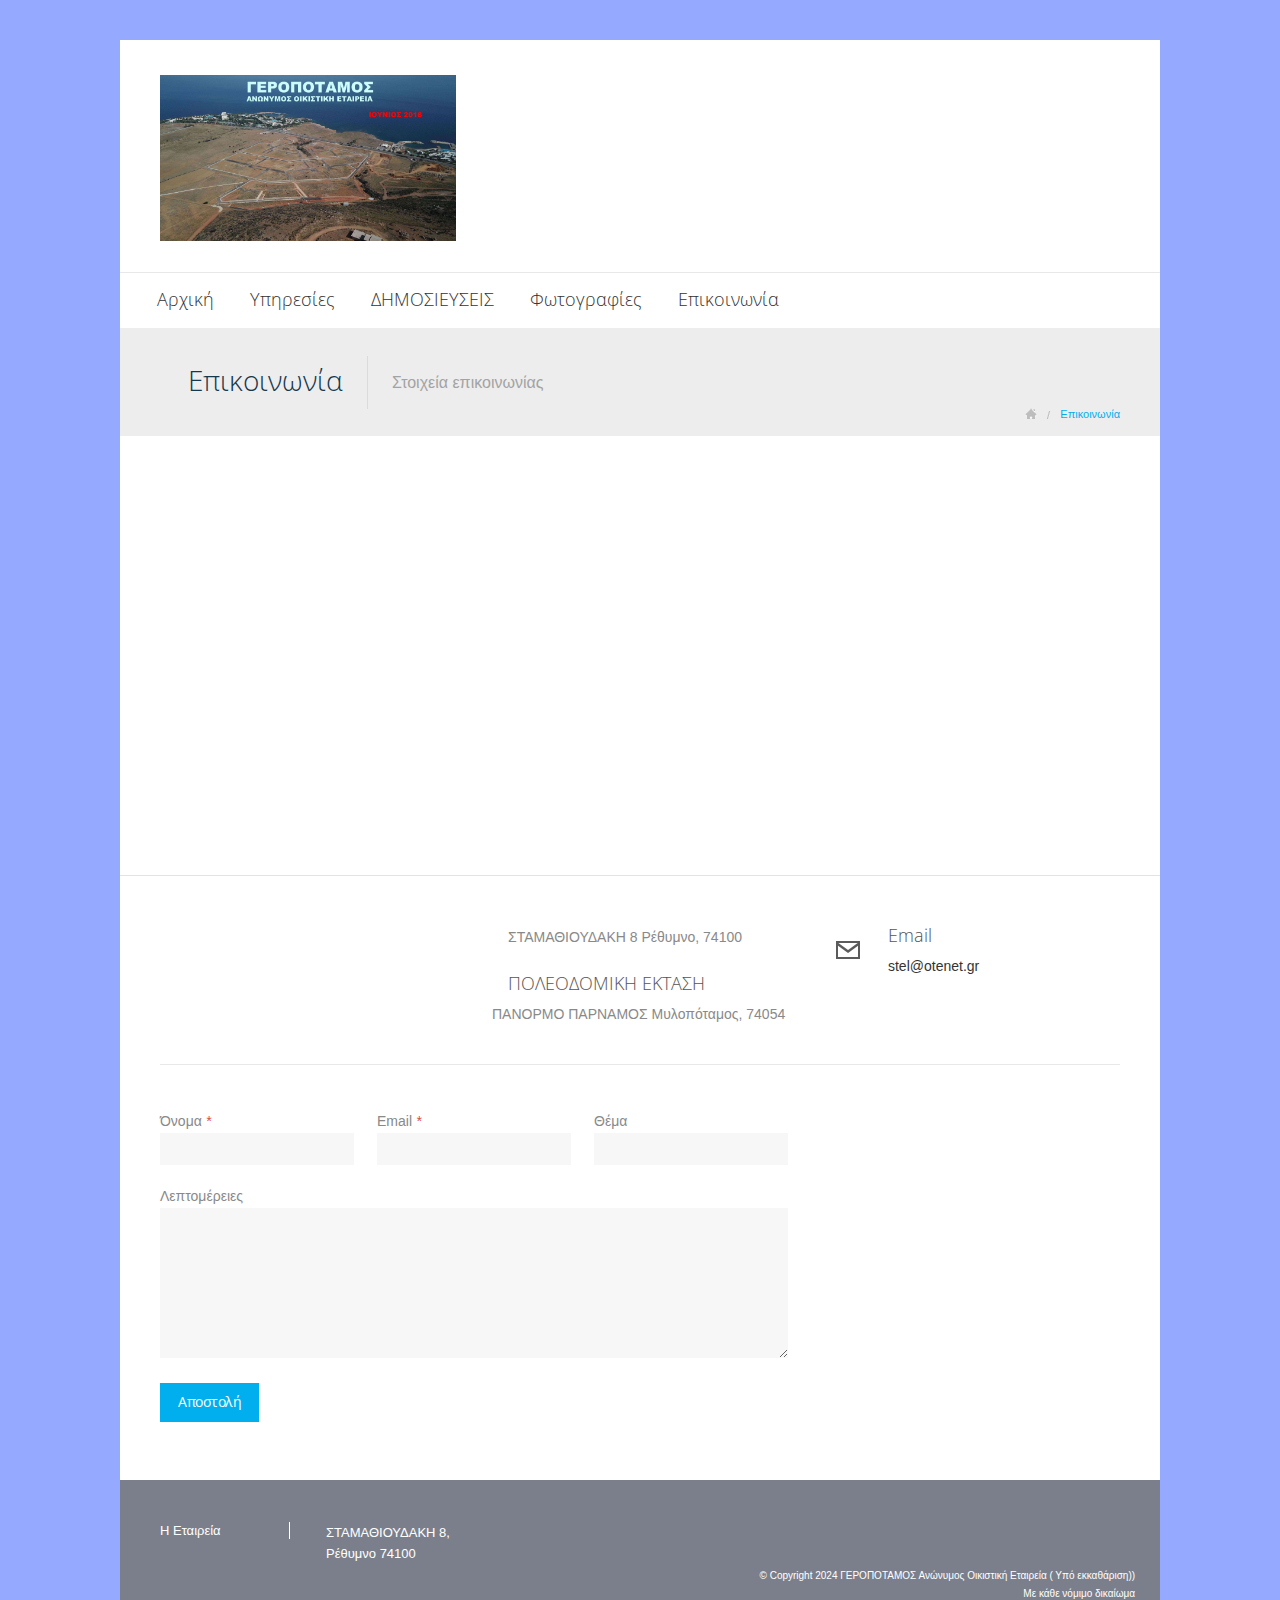
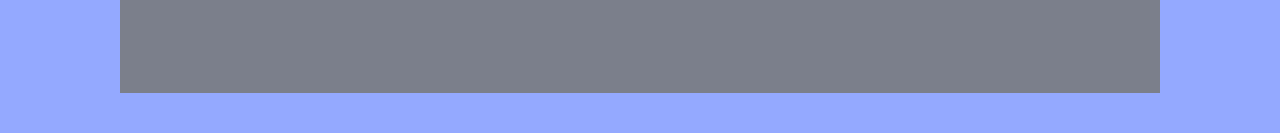
==== commit 26f4c82c: "top pictures" ====
--- a/docs/geropotamos-oikistiki.gr/contact/index.html
+++ b/docs/geropotamos-oikistiki.gr/contact/index.html
@@ -2,352 +2,369 @@
 <!--[if lt IE 7]> <html class="no-js lt-ie9 lt-ie8 lt-ie7" lang="en"> <![endif]-->
 <!--[if IE 7]>    <html class="no-js lt-ie9 lt-ie8" lang="en"> <![endif]-->
 <!--[if IE 8]>    <html class="no-js lt-ie9" lang="en"> <![endif]-->
-<!--[if gt IE 8]><!--> <html class="no-js" lang="en"> <!--<![endif]-->
+<!--[if gt IE 8]><!-->
+<html class="no-js" lang="en"> <!--<![endif]-->
 
 
 <!-- Mirrored from geropotamos-oikistiki.gr/contact/index.php by HTTrack Website Copier/3.x [XR&CO'2014], Mon, 16 Dec 2024 17:23:19 GMT -->
-<!-- Added by HTTrack --><meta http-equiv="content-type" content="text/html;charset=UTF-8" /><!-- /Added by HTTrack -->
+<!-- Added by HTTrack -->
+<meta http-equiv="content-type" content="text/html;charset=UTF-8" /><!-- /Added by HTTrack -->
+
 <head>
-<meta charset="utf-8" />
-<meta name="viewport" content="width=device-width, initial-scale=1, maximum-scale=1">
-<meta name="keywords" content="Επικοινωνία, , " />
-<meta name="description" content="Επικοινωνία, " />
-<meta name="rating" content="general" />
-<meta name="author" content="Γεροπόταμος Οικιστική " />
-<meta name="copyright" content="2011 - 2024, Γεροπόταμος Οικιστική " />
-<meta name="revisit-after" content="5 Days" />
-<meta name="expires" content="never" />
-<meta name="distribution" content="global" />
-<meta name="robots" content="index" />
-
-<title>Επικοινωνία - ΓΕΡΟΠΟΤΑΜΟΣ Ανώνυμος Οικιστική Εταιρεία ( Υπό εκκαθάριση))</title>
-
-<!-- ////////////////////////////////// -->
-<!-- //      Stylesheets Files       // -->
-<!-- ////////////////////////////////// -->
-<link rel="stylesheet" href="../css/base.css" id="camera-css"/>
-<link rel="stylesheet" href="../css/framework.css"/>
-<link rel="stylesheet" href="../css/style.css"/>
-<link rel="stylesheet" href="../css/media.css"/>
-<link rel="stylesheet" href="../css/noscript.css" media="screen,all" id="noscript"/>
-<style type="text/css">
-body {
-	background-color: #94A9FF;
-}
-</style>
-
-<!-- ////////////////////////////////// -->
-<!-- //     Google Webfont Files     // -->
-<!-- ////////////////////////////////// -->
-<link href='http://fonts.googleapis.com/css?family=Open+Sans+Condensed:300,300italic,700&amp;subset=latin,greek-ext,greek' rel='stylesheet' type='text/css'>
-
-<!-- ////////////////////////////////// -->
-<!-- //        Favicon Files         // -->
-<!-- ////////////////////////////////// -->
-<link rel="icon" href="http://www.loggia.gr/new/assets/files/images/pages/page_icons/4919_geropotamos_icon.jpg" type="image/x-icon" />
-<link rel="shortcut icon" href="http://www.loggia.gr/new/assets/files/images/pages/page_icons/4919_geropotamos_icon.jpg" type="image/x-icon" />
-<link rel="apple-touch-icon" href="http://www.loggia.gr/new/assets/files/images/pages/page_icons/"/>
-
-<!-- ////////////////////////////////// -->
-<!-- //      Javascript Files        // -->
-<!-- ////////////////////////////////// -->
-<script src="http://ajax.googleapis.com/ajax/libs/jquery/1.7.1/jquery.min.js"></script>
-<script src="../js/jquery.easing-1.3.min.js"></script>
-<script src="../js/tooltip.js"></script>
-<script src="../js/superfish.js"></script>
-<script src="../js/tinynav.min.js"></script>
-<script src="../js/jquery.mobile.customized.min.js"></script>
-<script src="../js/jquery.fancyboxe45f.js?v=2.0.6"></script>
-<script src="../js/jquery.fancybox-media2c70.js?v=1.0.3"></script>
-<script src="../js/jquery.ui.totop.min.js"></script>
-<script src="../js/ddaccordion.js"></script>
-<script src="../js/jquery.twitter.js"></script>
-<script src="../js/faq-functions.js" ></script>
-<script src="../js/contact-form.js"></script>
-<script src="../js/jquery.googlemaps1.01.js"></script>
-<script src="http://maps.google.com/maps?file=api&amp;v=2&amp;sensor=false&amp;key=AIzaSyBbNN6v1D00y6mUXbtPUnB7_b8c-Xs1ing"></script>
-<script type="text/javascript">
-$(document).ready(function() { 
-    
-  $('#map_canvas').googleMaps({
-	  scroll: false,
-	  latitude: 35.390994,
-	  longitude: 24.562181,
-	  depth: 12, 
-	  markers: [
-                        {
-                latitude: 35.365779,
-                longitude: 24.468551            },            {
-                latitude: 35.416209,
-                longitude: 24.655811            },          ]
-   }); 
-}); 
-</script>
-
-<script>
-	jQuery(document).ready(function($) {
-		//Mainmenu
-		$('ul#menu').superfish();
-		
-		//Fade portfolio
-		$(".fade").fadeTo(1, 1);
-		$(".fade").hover(
-		function () {$(this).fadeTo("fast", 0.45);},
-		function () { $(this).fadeTo("slow", 1);}
-		);		
-		
-		//Tab Jquery
-		$(".tab_content").hide(); 
-		$("ul.tabs li:first").addClass("active").show(); 
-		$(".tab_content:first").show(); 
-		$("ul.tabs li").click(function() {
-			$("ul.tabs li").removeClass("active");
-			$(this).addClass("active"); 
-			$(".tab_content").hide(); 
-			var activeTab = $(this).find("a").attr("href"); 
-			$(activeTab).fadeIn(); 
-			return false;
-		});	
-		
-				
-		//Fancybox Jquery
-		$(".fancybox").fancybox({
-			padding: 0,
-			openEffect : 'elastic',
-			openSpeed  : 250,
-			closeEffect : 'elastic',
-			closeSpeed  : 250,
-			closeClick : true,
-			helpers : {
-				overlay : {opacity : 0.65},
-				media : {}
-			}
-		});	
-		
-		//TinyNav Jquery
-		$('#menu').tinyNav({
-		  active: 'selected'
-		});		
-		
-		//To top Jquery
-		$().UItoTop({ easingType: 'easeOutQuart' });							
-	});	    
-	
-	$(document).ready(function() { 
-	  
-	  //Camera Jquery
-	  $('#camera-slide').camera({		
-		  thumbnails: false,
-		  hover: false,
-		  fx: 'fade',
-		  time: 7000,
-		  transPeriod: 500,
-		  pagination: false,
-	  });	  	
-	});
-</script>
-
-<!-- IE Fix for HTML5 Tags -->
-<!--[if lt IE 9]><script src="http://html5shiv.googlecode.com/svn/trunk/html5.js"></script><![endif]-->
+    <meta charset="utf-8" />
+    <meta name="viewport" content="width=device-width, initial-scale=1, maximum-scale=1">
+    <meta name="keywords" content="Επικοινωνία, , " />
+    <meta name="description" content="Επικοινωνία, " />
+    <meta name="rating" content="general" />
+    <meta name="author" content="Γεροπόταμος Οικιστική " />
+    <meta name="copyright" content="2011 - 2024, Γεροπόταμος Οικιστική " />
+    <meta name="revisit-after" content="5 Days" />
+    <meta name="expires" content="never" />
+    <meta name="distribution" content="global" />
+    <meta name="robots" content="index" />
+
+    <title>Επικοινωνία - ΓΕΡΟΠΟΤΑΜΟΣ Ανώνυμος Οικιστική Εταιρεία ( Υπό εκκαθάριση))</title>
+
+    <!-- ////////////////////////////////// -->
+    <!-- //      Stylesheets Files       // -->
+    <!-- ////////////////////////////////// -->
+    <link rel="stylesheet" href="../css/base.css" id="camera-css" />
+    <link rel="stylesheet" href="../css/framework.css" />
+    <link rel="stylesheet" href="../css/style.css" />
+    <link rel="stylesheet" href="../css/media.css" />
+    <link rel="stylesheet" href="../css/noscript.css" media="screen,all" id="noscript" />
+    <style type="text/css">
+        body {
+            background-color: #94A9FF;
+        }
+    </style>
+
+    <!-- ////////////////////////////////// -->
+    <!-- //     Google Webfont Files     // -->
+    <!-- ////////////////////////////////// -->
+    <link
+        href='http://fonts.googleapis.com/css?family=Open+Sans+Condensed:300,300italic,700&amp;subset=latin,greek-ext,greek'
+        rel='stylesheet' type='text/css'>
+
+    <!-- ////////////////////////////////// -->
+    <!-- //        Favicon Files         // -->
+    <!-- ////////////////////////////////// -->
+    <link rel="icon" href="../4919_geropotamos_icon.jpg" type="image/x-icon" />
+    <link rel="shortcut icon" href="../4919_geropotamos_icon.jpg" type="image/x-icon" />
+
+
+    <!-- ////////////////////////////////// -->
+    <!-- //      Javascript Files        // -->
+    <!-- ////////////////////////////////// -->
+    <script src="../js/jquery.min.js"></script>
+    <script src="../js/jquery.easing-1.3.min.js"></script>
+    <script src="../js/tooltip.js"></script>
+    <script src="../js/superfish.js"></script>
+    <script src="../js/tinynav.min.js"></script>
+    <script src="../js/jquery.mobile.customized.min.js"></script>
+    <script src="../js/jquery.fancyboxe45f.js?v=2.0.6"></script>
+    <script src="../js/jquery.fancybox-media2c70.js?v=1.0.3"></script>
+    <script src="../js/jquery.ui.totop.min.js"></script>
+    <script src="../js/ddaccordion.js"></script>
+    <script src="../js/jquery.twitter.js"></script>
+    <script src="../js/faq-functions.js"></script>
+    <script src="../js/contact-form.js"></script>
+    <script src="../js/jquery.googlemaps1.01.js"></script>
+    <script
+        src="http://maps.google.com/maps?file=api&amp;v=2&amp;sensor=false&amp;key=AIzaSyBbNN6v1D00y6mUXbtPUnB7_b8c-Xs1ing"></script>
+    <script type="text/javascript">
+        $(document).ready(function () {
+
+            $('#map_canvas').googleMaps({
+                scroll: false,
+                latitude: 35.390994,
+                longitude: 24.562181,
+                depth: 12,
+                markers: [
+                    {
+                        latitude: 35.365779,
+                        longitude: 24.468551
+                    }, {
+                        latitude: 35.416209,
+                        longitude: 24.655811
+                    },]
+            });
+        }); 
+    </script>
+
+    <script>
+        jQuery(document).ready(function ($) {
+            //Mainmenu
+            $('ul#menu').superfish();
+
+            //Fade portfolio
+            $(".fade").fadeTo(1, 1);
+            $(".fade").hover(
+                function () { $(this).fadeTo("fast", 0.45); },
+                function () { $(this).fadeTo("slow", 1); }
+            );
+
+            //Tab Jquery
+            $(".tab_content").hide();
+            $("ul.tabs li:first").addClass("active").show();
+            $(".tab_content:first").show();
+            $("ul.tabs li").click(function () {
+                $("ul.tabs li").removeClass("active");
+                $(this).addClass("active");
+                $(".tab_content").hide();
+                var activeTab = $(this).find("a").attr("href");
+                $(activeTab).fadeIn();
+                return false;
+            });
+
+
+            //Fancybox Jquery
+            $(".fancybox").fancybox({
+                padding: 0,
+                openEffect: 'elastic',
+                openSpeed: 250,
+                closeEffect: 'elastic',
+                closeSpeed: 250,
+                closeClick: true,
+                helpers: {
+                    overlay: { opacity: 0.65 },
+                    media: {}
+                }
+            });
+
+            //TinyNav Jquery
+            $('#menu').tinyNav({
+                active: 'selected'
+            });
+
+            //To top Jquery
+            $().UItoTop({ easingType: 'easeOutQuart' });
+        });
+
+        $(document).ready(function () {
+
+            //Camera Jquery
+            $('#camera-slide').camera({
+                thumbnails: false,
+                hover: false,
+                fx: 'fade',
+                time: 7000,
+                transPeriod: 500,
+                pagination: false,
+            });
+        });
+    </script>
+
+    <!-- IE Fix for HTML5 Tags -->
+    <!--[if lt IE 9]><script src="http://html5shiv.googlecode.com/svn/trunk/html5.js"></script><![endif]-->
 
 </head>
+
 <body>
 
-<div id="main-wrapper">
-	
-    <!-- header start here -->
-	<header>
-    	<div id="top_wrapper">
+    <div id="main-wrapper">
+
+        <!-- header start here -->
+        <header>
+            <div id="top_wrapper">
+                <div class="row">
+                    <div class="four column logo">
+                        <a href="../index1b89.html?langid=45"><img src="../media/pictures/9468_6.jpg"
+                                name="ΓΕΡΟΠΟΤΑΜΟΣ Ανώνυμος Οικιστική Εταιρεία ( Υπό εκκαθάριση))"
+                                alt="ΓΕΡΟΠΟΤΑΜΟΣ Ανώνυμος Οικιστική Εταιρεία ( Υπό εκκαθάριση))" /></a>
+                    </div>
+                    <div class="top_search">
+                    </div>
+                </div>
+            </div>
+
+            <div id="mainmenu_wrapper">
+                <!-- mainmenu start here -->
+                <nav id="mainmenu">
+                    <ul id="menu">
+                        <li><a href="../index1b89.html?langid=45">Αρχική</a></li>
+
+
+
+                        <li class="dropdown"><a href="../market/index1b89.html?langid=45">Υπηρεσίες</a>
+                            <ul>
+                                <li><a href="../market/listf289.html?cat=2305&amp;langid=45">ΑΝΑΚΟΙΝΩΣΕΙΣ</a></li>
+                            </ul>
+                        </li>
+
+
+
+
+
+
+                        <li><a href="../articles/liste7d3.html?cat=1916&amp;langid=45">ΔΗΜΟΣΙΕΥΣΕΙΣ</a></li>
+
+
+
+
+                        <!--<li><a href="profile/index.php?langid=45">Προφίλ</a></li>-->
+
+
+
+                        <li><a href="../media/gallery1b89.html?langid=45">Φωτογραφίες</a></li>
+
+
+
+                        <li><a href="index1b89.html?langid=45">Επικοινωνία</a></li>
+                    </ul>
+                </nav> <!-- mainmenu end here -->
+
+                <!-- top socials start here -->
+                <div id="top-socials">
+                    <ul class="socials-list">
+                    </ul>
+                </div>
+                <!-- top socials end here -->
+            </div>
+        </header>
+        <!-- header end here -->
+
+        <!-- pagetitle start here -->
+        <section id="pagetitle-wrapper">
             <div class="row">
-                <div class="four column logo">
-                    <a href="../index1b89.html?langid=45"><img src="http://www.loggia.gr/new/assets/files/images/pages/profile/9468_6.jpg" name="ΓΕΡΟΠΟΤΑΜΟΣ Ανώνυμος Οικιστική Εταιρεία ( Υπό εκκαθάριση))" alt="ΓΕΡΟΠΟΤΑΜΟΣ Ανώνυμος Οικιστική Εταιρεία ( Υπό εκκαθάριση))" /></a>
-                </div>
-				<div class="top_search">
-                </div>            
-            </div>
-        </div>
-        
-        <div id="mainmenu_wrapper">
-            <!-- mainmenu start here -->
-                   <nav id="mainmenu" >
-                <ul id="menu">
-                    <li><a href="../index1b89.html?langid=45">Αρχική</a></li>
-                                       
-                     
-                                        
- 					                    	<li class="dropdown"><a href="../market/index1b89.html?langid=45">Υπηρεσίες</a>
-                        	<ul> 
-                				                        			<li><a href="../market/listf289.html?cat=2305&amp;langid=45">ΑΝΑΚΟΙΝΩΣΕΙΣ</a></li>
-                    			                            	                        	</ul> 
-                    	</li>
-                       
-                                        
-                     
-                	                	
-                                    	
-                    	
-                		                        		<li><a href="../articles/liste7d3.html?cat=1916&amp;langid=45">ΔΗΜΟΣΙΕΥΣΕΙΣ</a></li>
-                    			                            	                        	
-                    	
-                                          
-                     
-                	<!--<li><a href="profile/index.php?langid=45">Προφίλ</a></li>-->
-                        
-                    
-
-                        <li><a href="../media/gallery1b89.html?langid=45">Φωτογραφίες</a></li>
-
-
-                                           
-                    <li><a href="index1b89.html?langid=45">Επικοινωνία</a></li>
-                </ul>
-            </nav>            <!-- mainmenu end here -->
-            
-            <!-- top socials start here -->
-            <div id="top-socials">
-                <ul class="socials-list">
-                                                        </ul>
-            </div>
-            <!-- top socials end here -->
-        </div>             
-    </header>
-    <!-- header end here -->
-    
-    <!-- pagetitle start here -->
-	<section id="pagetitle-wrapper">
-    	<div class="row">
-        	<div class="twelve columns">
-            	<h3>Επικοινωνία</h3>
-                <p>Στοιχεία επικοινωνίας</p>
-            </div>
-            <div class="twelve columns">
-            	<div id="breadcrumb">
-                	<ul>
-                        <li><a href="../index1b89.html?langid=45"><img src="../images/breadcrumb_home.png" alt="Αρχική" /></a></li>
-                        <li class="current-page"><a href="#">Επικοινωνία</a></li>
-                    </ul>
-                </div>
-            </div>
-        </div>           
-    </section>
-    <!-- pagetitle end here -->
-    
-    <!-- google map start here -->
-    <section id="map-wrapper">
-        <div id="map_canvas"></div>
-    </section>
-    <!-- google map end here -->
-    
-    <!-- content section start here -->
-    <section id="content-wrapper">
-    
-        <div class="row contact-wrap-info">
-            <div class="four columns mobile-two">
-            								
-            		<img src="../images/icons/icon123.png" alt="" class="img-left" />
-            		<h5></h5>
-					<p>
-						<br />
-					</p>
-					                                    
-            </div> 
-            <div class="four columns mobile-two">            
-                                    <img src="../images/icons/icon108.png" alt="" class="img-left" />
+                <div class="twelve columns">
+                    <h3>Επικοινωνία</h3>
+                    <p>Στοιχεία επικοινωνίας</p>
+                </div>
+                <div class="twelve columns">
+                    <div id="breadcrumb">
+                        <ul>
+                            <li><a href="../index1b89.html?langid=45"><img src="../images/breadcrumb_home.png"
+                                        alt="Αρχική" /></a></li>
+                            <li class="current-page"><a href="#">Επικοινωνία</a></li>
+                        </ul>
+                    </div>
+                </div>
+            </div>
+        </section>
+        <!-- pagetitle end here -->
+
+        <!-- google map start here -->
+        <section id="map-wrapper">
+            <div id="map_canvas"></div>
+        </section>
+        <!-- google map end here -->
+
+        <!-- content section start here -->
+        <section id="content-wrapper">
+
+            <div class="row contact-wrap-info">
+                <div class="four columns mobile-two">
+
+                    <img src="../images/icons/icon123.png" alt="" class="img-left" />
                     <h5></h5>
-                    <p>ΣΤΑΜΑΘΙΟΥΔΑΚΗ 8  Ρέθυμνο, 74100</p>
-                                    <img src="../images/icons/icon108.png" alt="" class="img-left" />
+                    <p>
+                        <br />
+                    </p>
+
+                </div>
+                <div class="four columns mobile-two">
+                    <img src="../images/icons/icon108.png" alt="" class="img-left" />
+                    <h5></h5>
+                    <p>ΣΤΑΜΑΘΙΟΥΔΑΚΗ 8 Ρέθυμνο, 74100</p>
+                    <img src="../images/icons/icon108.png" alt="" class="img-left" />
                     <h5>ΠΟΛΕΟΔΟΜΙΚΗ ΕΚΤΑΣΗ</h5>
                     <p>ΠΑΝΟΡΜΟ ΠΑΡΝΑΜΟΣ Μυλοπόταμος, 74054</p>
-                            </div>
-            <div class="four columns mobile-two">
-            	<img src="../images/icons/icon231.png" alt="" class="img-left" />
-                <h5>Email</h5>
-                <p><a href="mailto:stel@otenet.gr">stel@otenet.gr</a></p>
-            </div>
-        </div>
-        
-        <div class="row">
-            <div class="twelve columns">
-                <div class="divider"></div>
-            </div>
-        </div>
-        
-        <div class="row contact-wrap-form">
-        	<div class="eight columns">
-            	<div id="contact-form-area">
-                    <!-- Contact Form Start //-->
-                    <form action="#" id="contactform"> 
-                        <fieldset>
-                            <div class="label-form-inline"> 
-                            <label>Όνομα <em>*</em></label>                           
-                            <input type="text" name="name" class="textfield" id="name" value="" /> 
-                            </div>
-                            <div class="label-form-inline">
-                            <label>Email <em>*</em></label> 
-                            <input type="text" name="email" class="textfield" id="email" value="" />  
-                            </div>
-                            <div class="label-form-inline-last">                      
-                            <label>Θέμα</label>
-                            <input type="text" name="subject" class="textfield" id="subject" value="" />
-                            </div>
-                        <label>Λεπτομέρειες</label>
-                        <textarea name="message" id="message" class="textarea" cols="2" rows="4"></textarea>
-                        <div class="clear"></div> 
-                        <label>&nbsp;</label>
-                        <input type="submit" name="submit" class="buttoncontact" id="buttonsend" value="Αποστολή" />
-                        <span class="loading" style="display: none;">Παρακαλω περιμμένετε...</span>
-                        <div class="clear"></div>
-                        </fieldset> 
-                    </form>
-                    <!-- Contact Form End //-->
-                </div>                
-            </div>
-           <!-- <div class="four columns">
+                </div>
+                <div class="four columns mobile-two">
+                    <img src="../images/icons/icon231.png" alt="" class="img-left" />
+                    <h5>Email</h5>
+                    <p><a href="mailto:stel@otenet.gr">stel@otenet.gr</a></p>
+                </div>
+            </div>
+
+            <div class="row">
+                <div class="twelve columns">
+                    <div class="divider"></div>
+                </div>
+            </div>
+
+            <div class="row contact-wrap-form">
+                <div class="eight columns">
+                    <div id="contact-form-area">
+                        <!-- Contact Form Start //-->
+                        <form action="#" id="contactform">
+                            <fieldset>
+                                <div class="label-form-inline">
+                                    <label>Όνομα <em>*</em></label>
+                                    <input type="text" name="name" class="textfield" id="name" value="" />
+                                </div>
+                                <div class="label-form-inline">
+                                    <label>Email <em>*</em></label>
+                                    <input type="text" name="email" class="textfield" id="email" value="" />
+                                </div>
+                                <div class="label-form-inline-last">
+                                    <label>Θέμα</label>
+                                    <input type="text" name="subject" class="textfield" id="subject" value="" />
+                                </div>
+                                <label>Λεπτομέρειες</label>
+                                <textarea name="message" id="message" class="textarea" cols="2" rows="4"></textarea>
+                                <div class="clear"></div>
+                                <label>&nbsp;</label>
+                                <input type="submit" name="submit" class="buttoncontact" id="buttonsend"
+                                    value="Αποστολή" />
+                                <span class="loading" style="display: none;">Παρακαλω περιμμένετε...</span>
+                                <div class="clear"></div>
+                            </fieldset>
+                        </form>
+                        <!-- Contact Form End //-->
+                    </div>
+                </div>
+                <!-- <div class="four columns">
             	<h5>Στοιχεία Επιχείρησης</h5>
             	<p></p>
 				<div class="userInput">
                 	<p></p>
                 </div>
             </div>-->
-        </div>  
-
-    </section>
-    <!-- content section end here -->
-    
-            
-    <!-- footer start here -->
-     <footer>
-    	<div class="row">
-            <div class="two columns mobile-two">
-                                	<ul class="iconul footer-list">
-                		    <li><a href="../profile/index.html">Η Εταιρεία</a></li>
-                		   <!-- <li><a href="http://79.170.40.32/geropotamos-oikistiki.gr/market/index.php">Υπηρεσίες</a></li>
+            </div>
+
+        </section>
+        <!-- content section end here -->
+
+
+        <!-- footer start here -->
+        <footer>
+            <div class="row">
+                <div class="two columns mobile-two">
+                    <ul class="iconul footer-list">
+                        <li><a href="../profile/index.html">Η Εταιρεία</a></li>
+                        <!-- <li><a href="http://79.170.40.32/geropotamos-oikistiki.gr/market/index.php">Υπηρεσίες</a></li>
                 		                        	<li><a href="articles/list.php?cat=1916&langid=45">ΔΗΜΟΣΙΕΥΣΕΙΣ</a></li>-->
-                    	                	</ul>
-                             
-            </div>
-            <div class="two columns mobile-two">
-             	<ul class="iconul footer-list-address">
-                	                    	<li><p>ΣΤΑΜΑΘΙΟΥΔΑΚΗ 8, <br />Ρέθυμνο 74100</p></li>
-                    					                </ul>   
-            </div>
-            <div class="three columns mobile-two">
-            </div>
-            
-            <div class="three columns">
-            	<div class="copyright">
-                    <a href="http://www.designgraphic.gr/" target="_blank" id="dg">ΣχεδιασμόςDesignGraphic.gr</a>
-                    <p>&copy; Copyright 2024 ΓΕΡΟΠΟΤΑΜΟΣ Ανώνυμος Οικιστική Εταιρεία ( Υπό εκκαθάριση))<br/> Με κάθε νόμιμο δικαίωμα</p>
-                </div>
-                
-            </div>	
-        </div>
-    </footer>    <!-- footer end here -->
-
-</div>
-
-<script>$('#noscript').remove();</script>
+                    </ul>
+
+                </div>
+                <div class="two columns mobile-two">
+                    <ul class="iconul footer-list-address">
+                        <li>
+                            <p>ΣΤΑΜΑΘΙΟΥΔΑΚΗ 8, <br />Ρέθυμνο 74100</p>
+                        </li>
+                    </ul>
+                </div>
+                <div class="three columns mobile-two">
+                </div>
+
+                <div class="three columns">
+                    <div class="copyright">
+                        <a href="http://www.designgraphic.gr/" target="_blank" id="dg">ΣχεδιασμόςDesignGraphic.gr</a>
+                        <p>&copy; Copyright 2024 ΓΕΡΟΠΟΤΑΜΟΣ Ανώνυμος Οικιστική Εταιρεία ( Υπό εκκαθάριση))<br /> Με
+                            κάθε νόμιμο δικαίωμα</p>
+                    </div>
+
+                </div>
+            </div>
+        </footer> <!-- footer end here -->
+
+    </div>
+
+    <script>$('#noscript').remove();</script>
 </body>
 
 <!-- Mirrored from geropotamos-oikistiki.gr/contact/index.php by HTTrack Website Copier/3.x [XR&CO'2014], Mon, 16 Dec 2024 17:23:19 GMT -->
+
 </html>